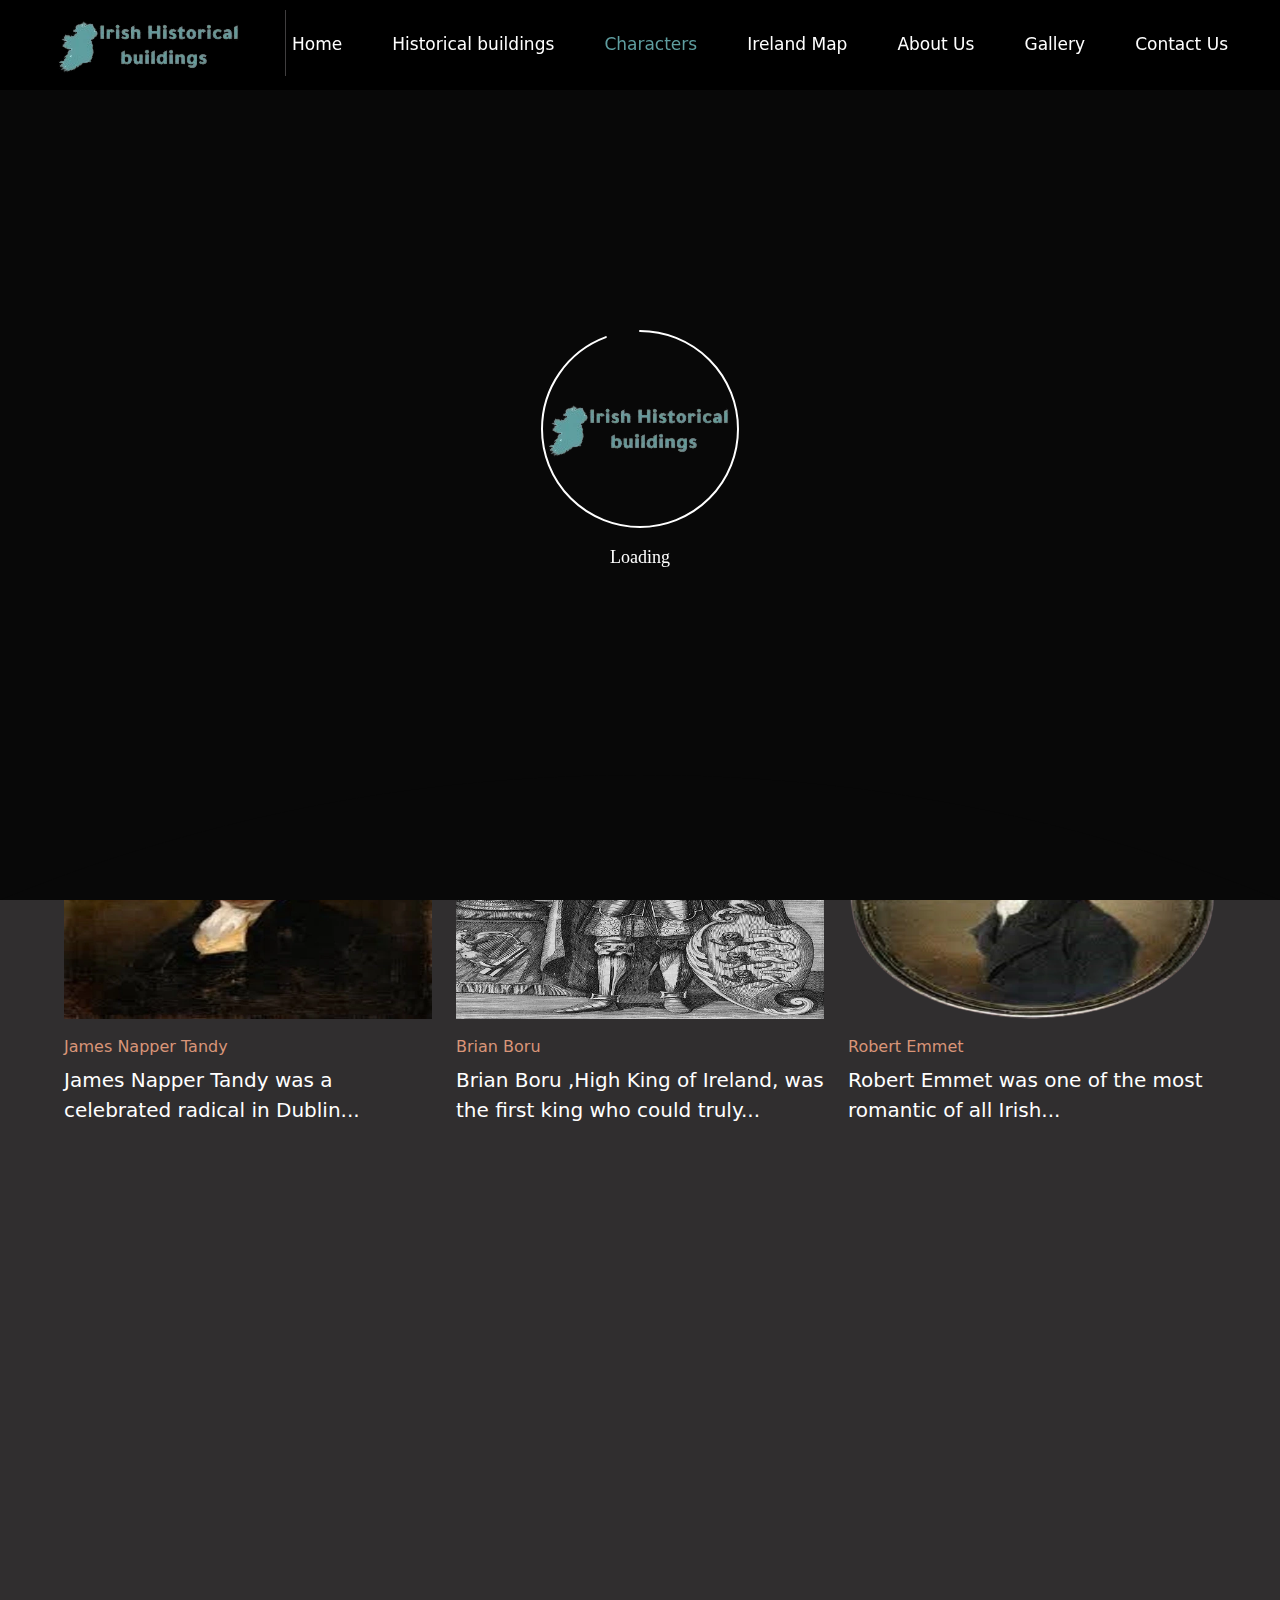
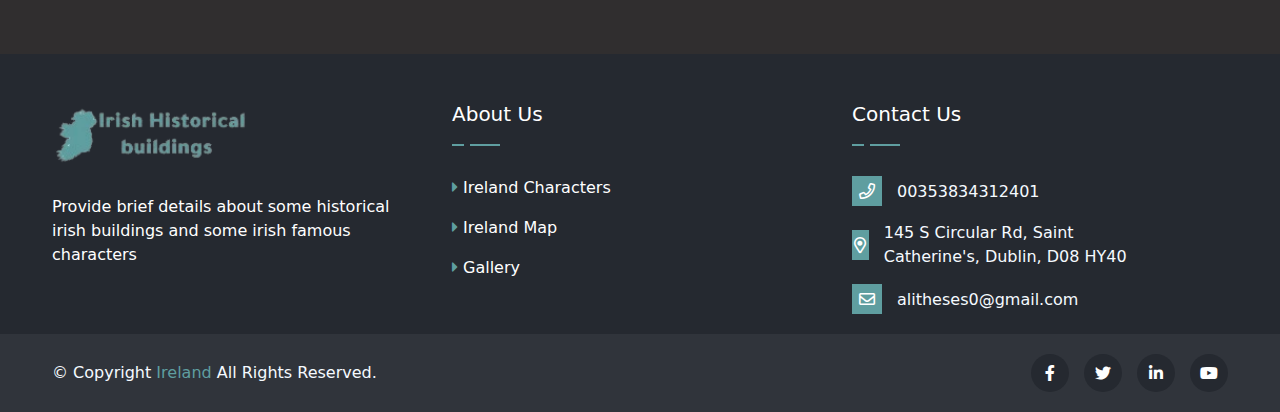
==== all-characters.html @ 76520054 "upload project files" ====
<!DOCTYPE html>
<html lang="en" dir="ltr">
  <head>
    <!-- Required Meta -->
    <meta charset="utf-8" />
    <meta http-equiv="X-UA-Compatible" content="IE=edge" />
    <meta
      name="viewport"
      content="width=device-width, initial-scale=1, shrink-to-fit=no"
    />
    <meta name="theme-color" content="#feed01" />
    <meta name="author" content="Themezinho" />
    <meta name="description" content="Ireland historical museum website" />
    <meta
      name="keywords"
      content="museum, historical, hospital, church, college"
    />
    <!-- Icons -->
    <link
      rel="icon"
      type="image/x-icon"
      href="assets/images/logo&icons/logo_updated.webp"
    />
    <title>Ireland Historical WebSite</title>
    <!-- Plugins Styles -->
    <link
      rel="stylesheet"
      href="assets/plugins/preLoading/css/preloading.css"
    />
    <link rel="stylesheet" href="assets/css/fontawesome/fontawesome.min.css" />
    <link rel="stylesheet" href="assets/css/egypt-icons/style.css" />
    <link
      rel="stylesheet"
      href="assets/plugins/bootstrap/css/bootstrap.min.css"
    />
    <!-- Page Styles -->
    <link
      rel="stylesheet"
      href="assets/plugins/jquery.prettyPhoto/css/jquery.prettyPhoto.css"
    />
    <link rel="stylesheet" href="assets/css/character.css" />
    <!-- Custom Styles -->
    <link rel="stylesheet" href="assets/css/style.css" />
  </head>
  <body>
    <!-- Pre-loading -->
    <div class="preloader" id="preloader">
      <svg viewBox="0 0 1920 1080" preserveAspectRatio="none" version="1.1">
        <path
          d="M0,0 C305.333333,0 625.333333,0 960,0 C1294.66667,0 1614.66667,0 1920,0 L1920,1080 C1614.66667,1080 1294.66667,1080 960,1080 C625.333333,1080 305.333333,1080 0,1080 L0,0 Z"
        ></path>
      </svg>
      <div class="inner">
        <canvas
          class="progress-bar"
          id="progress-bar"
          width="200"
          height="200"
        ></canvas>
        <figure>
          <img src="assets/images/logo&icons/logo_updated.webp" alt="Image" />
        </figure>
        <small>Loading</small>
      </div>
      <!-- end inner -->
      <!-- end preloder -->
      <div class="page-transition">
        <svg viewBox="0 0 1920 1080" preserveAspectRatio="none" version="1.1">
          <path
            d="M0,0 C305.333333,0 625.333333,0 960,0 C1294.66667,0 1614.66667,0 1920,0 L1920,1080 C1614.66667,980 1294.66667,930 960,930 C625.333333,930 305.333333,980 0,1080 L0,0 Z"
          ></path>
        </svg>
      </div>
    </div>

    <div class="app">
      <!-- Header -->
      <header class="site-header site-header__header-one" id="fixedHeader">
        <nav
          class="navbar navbar-expand-lg navbar-light header-navigation stricky"
        >
          <div class="container clearfix">
            <div class="logo-box">
              <a class="navbar-brand" href="index.html">
                <img
                  src="assets/images/logo&icons/logo_updated.webp"
                  class="main-logo"
                  alt="Awesome Image"
                />
              </a>
              <button class="menu-toggler" data-target=".main-navigation">
                <a
                  href="#"
                  class="site-header__sidemenu-nav side-menu__toggler"
                >
                  <span class="site-header__sidemenu-nav-line"></span>
                  <span class="site-header__sidemenu-nav-line"></span>
                  <span class="site-header__sidemenu-nav-line"></span>
                </a>
              </button>
            </div>
            <div class="main-navigation">
              <ul class="navigation-box @@extra_class">
                <li>
                  <a href="index.html">Home</a>
                </li>
                <li>
                  <a href="building-1.html">Historical buildings</a>
                  <ul class="submenu shadow">
                    <li>
                      <a href="building-1.html">Royal Hospital Kilmainham</a>
                    </li>
                    <li>
                      <a href="building-2.html">St. Audoen's Church</a>
                    </li>
                    <li>
                      <a href="building-3.html">Trinity College Dublin</a>
                    </li>
                  </ul>
                </li>
                <li class="current">
                  <a href="all-characters.html">Characters</a>
                  <ul class="submenu shadow">
                    <li>
                      <a href="character-1.html">Robert Emmet</a>
                    </li>
                    <li>
                      <a href="character-2.html">William Molyneux FRS</a>
                    </li>
                    <li>
                      <a href="character-3.html">Oscar Wilde</a>
                    </li>
                    <li>
                      <a href="character-4.html">Roland FitzEustace</a>
                    </li>
                    <li>
                      <a href="character-5.html">Isabel Marion Weir Johnston</a>
                    </li>
                    <li>
                      <a href="character-6.html">James Napper Tandy</a>
                    </li>
                    <li>
                      <a href="character-7.html">Brian Boru</a>
                    </li>
                  </ul>
                </li>
                <li>
                  <a href="ireland-map.html">Ireland Map</a>
                </li>
                <li>
                  <a href="index.html#aboutUs">About Us</a>
                </li>
                <li>
                  <a href="gallery.html">Gallery</a>
                </li>
                <li>
                  <a href="index.html#contactUs">Contact Us</a>
                </li>
              </ul>
            </div>
          </div>
        </nav>
      </header>

      <div class="flex-grow-1 building">
        <!-- Banner -->
        <section class="exhibhition-one">
          <div class="container">
            <div class="block-title text-center">
              <p class="block-title__tag-line">Characters</p>
              <h2 class="block-title__title">Ireland Characters</h2>
            </div>
            <div class="row mx-0">
              <div class="col-lg-4">
                <div
                  class="exhibhition-one__single wow fadeInUp"
                  data-wow-duration="1500ms"
                >
                  <div class="exhibhition-one__image">
                    <div class="exhibhition-one__image-inner">
                      <span class="exhibhition-one__image-border-1"></span>
                      <span class="exhibhition-one__image-border-2"></span>
                      <span class="exhibhition-one__image-border-3"></span>
                      <span class="exhibhition-one__image-border-4"></span>
                      <img
                        src="assets/images/characters/character-1.webp"
                        alt="Awesome Image"
                      />
                      <a
                        href="assets/images/characters/character-1.webp"
                        data-rel="prettyPhoto"
                        class="exhibhition-one__image-link prettyPhoto lightzoom zoom"
                        ><i class="egypt-icon-arrow-1"></i
                      ></a>
                    </div>
                  </div>
                  <div class="exhibhition-one__content">
                    <a href="character-3.html" class="exhibhition-one__category"
                      >Oscar Wilde</a
                    >
                    <h3 class="exhibhition-one__title">
                      <a href="character-3.html"
                        >Oscar Fingal O'Flahertie Wills Wilde was an Irish poet
                        and playwright...</a
                      >
                    </h3>
                  </div>
                </div>
              </div>
              <div class="col-lg-4">
                <div
                  class="exhibhition-one__single wow fadeInUp"
                  data-wow-duration="1500ms"
                >
                  <div class="exhibhition-one__image">
                    <div class="exhibhition-one__image-inner">
                      <span class="exhibhition-one__image-border-1"></span>
                      <span class="exhibhition-one__image-border-2"></span>
                      <span class="exhibhition-one__image-border-3"></span>
                      <span class="exhibhition-one__image-border-4"></span>
                      <img
                        src="assets/images/characters/character-6.webp"
                        alt="Awesome Image"
                      />
                      <a
                        href="assets/images/characters/character-6.webp"
                        data-rel="prettyPhoto"
                        class="exhibhition-one__image-link prettyPhoto lightzoom zoom"
                        ><i class="egypt-icon-arrow-1"></i
                      ></a>
                    </div>
                  </div>
                  <div class="exhibhition-one__content">
                    <a href="character-4.html" class="exhibhition-one__category"
                      >Roland FitzEustace</a
                    >
                    <h3 class="exhibhition-one__title">
                      <a href="character-4.html"
                        >Roland FitzEustace, 1st and last Baron Portlester, was
                        an Irish peer...</a
                      >
                    </h3>
                  </div>
                </div>
              </div>
              <div class="col-lg-4">
                <div
                  class="exhibhition-one__single wow fadeInUp"
                  data-wow-duration="1500ms"
                >
                  <div class="exhibhition-one__image">
                    <div class="exhibhition-one__image-inner">
                      <span class="exhibhition-one__image-border-1"></span>
                      <span class="exhibhition-one__image-border-2"></span>
                      <span class="exhibhition-one__image-border-3"></span>
                      <span class="exhibhition-one__image-border-4"></span>
                      <img
                        src="assets/images/characters/character-7.webp"
                        alt="Awesome Image"
                      />
                      <a
                        href="assets/images/characters/character-7.webp"
                        data-rel="prettyPhoto"
                        class="exhibhition-one__image-link prettyPhoto lightzoom zoom"
                        ><i class="egypt-icon-arrow-1"></i
                      ></a>
                    </div>
                  </div>
                  <div class="exhibhition-one__content">
                    <a href="character-5.html" class="exhibhition-one__category"
                      >Isabel Marion Weir Johnston</a
                    >
                    <h3 class="exhibhition-one__title">
                      <a href="character-5.html"
                        >Isabel Marion Weir Johnston was born 25 November 1883
                        in...</a
                      >
                    </h3>
                  </div>
                </div>
              </div>
              <div class="col-lg-4">
                <div
                  class="exhibhition-one__single wow fadeInUp"
                  data-wow-duration="1500ms"
                >
                  <div class="exhibhition-one__image">
                    <div class="exhibhition-one__image-inner">
                      <span class="exhibhition-one__image-border-1"></span>
                      <span class="exhibhition-one__image-border-2"></span>
                      <span class="exhibhition-one__image-border-3"></span>
                      <span class="exhibhition-one__image-border-4"></span>
                      <img
                        src="assets/images/characters/character-2.webp"
                        alt="Awesome Image"
                      />
                      <a
                        href="assets/images/characters/character-2.webp"
                        data-rel="prettyPhoto"
                        class="exhibhition-one__image-link prettyPhoto lightzoom zoom"
                        ><i class="egypt-icon-arrow-1"></i
                      ></a>
                    </div>
                  </div>
                  <div class="exhibhition-one__content">
                    <a href="character-6.html" class="exhibhition-one__category"
                      >James Napper Tandy</a
                    >
                    <h3 class="exhibhition-one__title">
                      <a href="character-6.html"
                        >James Napper Tandy was a celebrated radical in
                        Dublin...</a
                      >
                    </h3>
                  </div>
                </div>
              </div>
              <div class="col-lg-4">
                <div
                  class="exhibhition-one__single wow fadeInUp"
                  data-wow-duration="1500ms"
                >
                  <div class="exhibhition-one__image">
                    <div class="exhibhition-one__image-inner">
                      <span class="exhibhition-one__image-border-1"></span>
                      <span class="exhibhition-one__image-border-2"></span>
                      <span class="exhibhition-one__image-border-3"></span>
                      <span class="exhibhition-one__image-border-4"></span>
                      <img
                        src="assets/images/characters/character-3.webp"
                        alt="Awesome Image"
                      />
                      <a
                        href="assets/images/characters/character-3.webp"
                        data-rel="prettyPhoto"
                        class="exhibhition-one__image-link prettyPhoto lightzoom zoom"
                        ><i class="egypt-icon-arrow-1"></i
                      ></a>
                    </div>
                  </div>
                  <div class="exhibhition-one__content">
                    <a href="character-7.html" class="exhibhition-one__category"
                      >Brian Boru</a
                    >
                    <h3 class="exhibhition-one__title">
                      <a href="character-7.html"
                        >Brian Boru ,High King of Ireland, was the first king who
                        could truly...</a
                      >
                    </h3>
                  </div>
                </div>
              </div>
              <div class="col-lg-4">
                <div
                  class="exhibhition-one__single wow fadeInUp"
                  data-wow-duration="1500ms"
                >
                  <div class="exhibhition-one__image">
                    <div class="exhibhition-one__image-inner">
                      <span class="exhibhition-one__image-border-1"></span>
                      <span class="exhibhition-one__image-border-2"></span>
                      <span class="exhibhition-one__image-border-3"></span>
                      <span class="exhibhition-one__image-border-4"></span>
                      <img
                        src="assets/images/characters/character-4.webp"
                        alt="Awesome Image"
                      />
                      <a
                        href="assets/images/characters/character-4.webp"
                        data-rel="prettyPhoto"
                        class="exhibhition-one__image-link prettyPhoto lightzoom zoom"
                        ><i class="egypt-icon-arrow-1"></i
                      ></a>
                    </div>
                  </div>
                  <div class="exhibhition-one__content">
                    <a href="character-1.html" class="exhibhition-one__category"
                      >Robert Emmet</a
                    >
                    <h3 class="exhibhition-one__title">
                      <a href="character-1.html"
                        >Robert Emmet was one of the most romantic of all
                        Irish...</a
                      >
                    </h3>
                  </div>
                </div>
              </div>
              <div class="col-lg-4">
                <div
                  class="exhibhition-one__single wow fadeInUp"
                  data-wow-duration="1500ms"
                >
                  <div class="exhibhition-one__image">
                    <div class="exhibhition-one__image-inner">
                      <span class="exhibhition-one__image-border-1"></span>
                      <span class="exhibhition-one__image-border-2"></span>
                      <span class="exhibhition-one__image-border-3"></span>
                      <span class="exhibhition-one__image-border-4"></span>
                      <img
                        src="assets/images/characters/character-5.webp"
                        alt="Awesome Image"
                      />
                      <a
                        href="assets/images/characters/character-5.webp"
                        data-rel="prettyPhoto"
                        class="exhibhition-one__image-link prettyPhoto lightzoom zoom"
                        ><i class="egypt-icon-arrow-1"></i
                      ></a>
                    </div>
                  </div>
                  <div class="exhibhition-one__content">
                    <a href="character-2.html" class="exhibhition-one__category"
                      >William Molyneux FRS</a
                    >
                    <h3 class="exhibhition-one__title">
                      <a href="character-2.html"
                        >William Molyneux, astronomer and natural philosopher, was
                        born...</a
                      >
                    </h3>
                  </div>
                </div>
              </div>
            </div>
          </div>
        </section>
      </div>

      <!-- Footer -->
      <footer class="footer-area pt-5">
        <div class="footer-widget">
          <div class="container">
            <div class="row footer-widget-wrapper pt-100 pb-70">
              <div class="col-md-6 col-lg-4">
                <div class="footer-widget-box about-us">
                  <a href="index.html" class="footer-logo">
                    <img
                      src="assets/images/logo&icons/logo_updated.webp"
                      alt=""
                    />
                  </a>
                  <p class="mb-3">
                    Provide brief details about some historical irish buildings
                    and some irish famous characters
                  </p>
                </div>
              </div>
              <div class="col-md-6 col-lg-4">
                <div class="footer-widget-box list">
                  <h4 class="footer-widget-title">About Us</h4>
                  <ul class="footer-list">
                    <li>
                      <a href="all-characters.html"
                        ><i class="fas fa-caret-right"></i>Ireland Characters</a
                      >
                    </li>
                    <li>
                      <a href="ireland-map.html"
                        ><i class="fas fa-caret-right"></i>Ireland Map</a
                      >
                    </li>
                    <li>
                      <a href="gallery.html"
                        ><i class="fas fa-caret-right"></i>Gallery</a
                      >
                    </li>
                  </ul>
                </div>
              </div>
              <div class="col-md-6 col-lg-3">
                <div class="footer-widget-box list">
                  <h4 class="footer-widget-title">Contact Us</h4>
                  <div class="footer-newsletter">
                    <ul class="footer-contact">
                      <li>
                        <a href="tel:00353834312401"
                          ><i class="far fa-phone"></i>00353834312401</a
                        >
                      </li>
                      <li>
                        <i class="far fa-map-marker-alt"></i>145 S Circular Rd,
                        Saint Catherine's, Dublin, D08 HY40
                      </li>
                      <li>
                        <a href="email:lorem@lorem.com"
                          ><i class="far fa-envelope"></i
                          ><span class="__cf_email__"
                            >alitheses0@gmail.com</span
                          ></a
                        >
                      </li>
                    </ul>
                  </div>
                </div>
              </div>
            </div>
          </div>
        </div>
        <div class="copyright">
          <div class="container">
            <div class="row align-items-center">
              <div class="col-md-6 align-self-center">
                <p class="copyright-text">
                  &copy; Copyright <span id="date"></span>
                  <a href="index.html"> Ireland </a> All Rights Reserved.
                </p>
              </div>
              <div class="col-md-6 align-self-center">
                <ul class="footer-social mb-0">
                  <li>
                    <a
                      href="https://www.facebook.com/profile.php?id=100082822364823"
                      ><i class="fab fa-facebook-f"></i
                    ></a>
                  </li>
                  <li>
                    <a href="https://twitter.com/BuildingsIrish"
                      ><i class="fab fa-twitter"></i
                    ></a>
                  </li>
                  <li>
                    <a
                      href="https://www.linkedin.com/in/irish-historical-buildings-a43b0a243/"
                      ><i class="fab fa-linkedin-in"></i
                    ></a>
                  </li>
                  <li>
                    <a href="#"><i class="fab fa-youtube"></i></a>
                  </li>
                </ul>
              </div>
            </div>
          </div>
        </div>
      </footer>
    </div>

    <!-- Plugins Scripts -->
    <script src="assets/plugins/preLoading/js/preloading.js"></script>
    <script src="assets/js/jquery.min.js"></script>
    <script src="assets/plugins/bootstrap/js/bootstrap.min.js"></script>
    <!-- Page Plugins -->
    <script src="assets/plugins/wow.min.js"></script>
    <script src="assets/plugins/jquery.prettyPhoto/js/jquery.prettyPhoto.js"></script>
    <!-- Custom Scripts -->
    <script src="assets/js/script.js"></script>
    <script src="assets/js/character.js"></script>
  </body>
</html>
---- assets/plugins/preLoading/css/preloading.css ----
/* PRELOADER */
.preloader {
  width: 100vw;
  height: 100%;
  display: flex;
  flex-wrap: wrap;
  align-items: center;
  justify-content: center;
  position: fixed;
  left: 0;
  top: 0;
  z-index: 99;
  transition: all cubic-bezier(0.785, 0.135, 0.15, 0.86) 1s;
  overflow: hidden;
}
.preloader .inner {
  display: inline-block;
  position: relative;
  z-index: 1;
  animation-name: preloader-inner;
  animation-duration: 0.8s;
  transition: all ease 0.8s;
}
.preloader .inner figure {
  width: 200px;
  height: 200px;
  display: flex;
  flex-wrap: wrap;
  align-items: center;
  justify-content: center;
  position: absolute;
  left: 0;
  top: 0;
  margin-bottom: 0;
}
.preloader .inner figure img {
  height: 60px;
}
.preloader .inner small {
  width: 100%;
  display: block;
  color: #fff;
  font-family: "Cinzel", serif;
  font-size: 18px;
  text-align: center;
  margin-top: 15px;
}
.preloader .inner .progress-bar {
  background: none;
}
.preloader svg {
  width: 100%;
  height: 100%;
  position: absolute;
  left: 0;
  top: 0;
  fill: #080808;
}
.preloader svg path {
  animation-name: preloader-svg;
  -webkit-animation-timing-function: cubic-bezier(0.785, 0.135, 0.15, 0.86);
  -moz-animation-timing-function: cubic-bezier(0.785, 0.135, 0.15, 0.86);
  -o-animation-timing-function: cubic-bezier(0.785, 0.135, 0.15, 0.86);
  -ms-animation-timing-function: cubic-bezier(0.785, 0.135, 0.15, 0.86);
  animation-timing-function: cubic-bezier(0.785, 0.135, 0.15, 0.86);
  animation-duration: 0.7s;
  animation-play-state: paused;
  animation-fill-mode: forwards;
}
/* PAGE LOADED */
.page-loaded .preloader {
  top: 100%;
}
.page-loaded .preloader .inner {
  transform: translateY(50px);
  opacity: 0;
}
.page-loaded .preloader svg path {
  animation-play-state: running;
}
.page-loaded .navbar {
  transform: translateY(0);
}
.page-loaded .slider {
  transform: scale(1);
  opacity: 1;
}
.page-loaded .page-header {
  transform: scale(1);
  opacity: 1;
}
---- assets/css/egypt-icons/style.css ----
@font-face {
  font-family: 'egypt-icon';
  src:  url('fonts/egypt-icon.eot');
  src:  url('fonts/egypt-icon.eot') format('embedded-opentype'),
    url('fonts/egypt-icon.ttf') format('truetype'),
    url('fonts/egypt-icon.woff') format('woff'),
    url('fonts/egypt-icon.svg') format('svg');
  font-weight: normal;
  font-style: normal;
  font-display: block;
}

[class^="egypt-icon-"], [class*=" egypt-icon-"] {
  /* use !important to prevent issues with browser extensions that change fonts */
  font-family: 'egypt-icon' !important;
  speak: none;
  font-style: normal;
  font-weight: normal;
  font-variant: normal;
  text-transform: none;
  line-height: 1;

  /* Better Font Rendering =========== */
  -webkit-font-smoothing: antialiased;
  -moz-osx-font-smoothing: grayscale;
}

.egypt-icon-play-button:before {
  content: "\e9b5";
}
.egypt-icon-remove:before {
  content: "\e9b4";
}
.egypt-icon-clock1:before {
  content: "\e9b2";
}
.egypt-icon-email:before {
  content: "\e9b1";
}
.egypt-icon-clock:before {
  content: "\e900";
}
.egypt-icon-maps-and-location:before {
  content: "\e901";
}
.egypt-icon-logo:before {
  content: "\e902";
}
.egypt-icon-twitter:before {
  content: "\e903";
}
.egypt-icon-instagram:before {
  content: "\e904";
}
.egypt-icon-play:before {
  content: "\e905";
}
.egypt-icon-search:before {
  content: "\e906";
}
.egypt-icon-cultures:before {
  content: "\e907";
}
.egypt-icon-supermarket:before {
  content: "\e908";
}
.egypt-icon-left-angle:before {
  content: "\e909";
}
.egypt-icon-right-angle:before {
  content: "\e9b3";
}
.egypt-icon-arrow-1:before {
  content: "\e90a";
}
.egypt-icon-tick:before {
  content: "\e90b";
}
.egypt-icon-pause:before {
  content: "\e90c";
}
.egypt-icon-ui:before {
  content: "\e90d";
}
.egypt-icon-art-museum:before {
  content: "\e90e";
}
.egypt-icon-smile:before {
  content: "\e90f";
}
.egypt-icon-medal:before {
  content: "\e910";
}
.egypt-icon-jar:before {
  content: "\e911";
}
.egypt-icon-quote:before {
  content: "\e912";
}
.egypt-icon-add:before {
  content: "\e913";
}
.egypt-icon-right-arrow:before {
  content: "\e914";
}
.egypt-icon-right-arrow1:before {
  content: "\e915";
}
.egypt-icon-arrow-2:before {
  content: "\e916";
}
.egypt-icon-time:before {
  content: "\e917";
}
.egypt-icon-global:before {
  content: "\e918";
}
.egypt-icon-search-1:before {
  content: "\e919";
}
.egypt-icon-place:before {
  content: "\e91a";
}
.egypt-icon-ticket:before {
  content: "\e91b";
}
.egypt-icon-mayan .path1:before {
  content: "\e91c";
  color: rgb(231, 209, 196);
}
.egypt-icon-mayan .path2:before {
  content: "\e91d";
  margin-left: -1em;
  color: rgb(252, 140, 41);
}
.egypt-icon-mayan .path3:before {
  content: "\e91e";
  margin-left: -1em;
  color: rgb(76, 36, 29);
}
.egypt-icon-mayan .path4:before {
  content: "\e91f";
  margin-left: -1em;
  color: rgb(252, 140, 41);
}
.egypt-icon-mayan .path5:before {
  content: "\e920";
  margin-left: -1em;
  color: rgb(76, 36, 29);
}
.egypt-icon-mayan .path6:before {
  content: "\e921";
  margin-left: -1em;
  color: rgb(255, 206, 86);
}
.egypt-icon-mayan .path7:before {
  content: "\e922";
  margin-left: -1em;
  color: rgb(76, 36, 29);
}
.egypt-icon-mayan .path8:before {
  content: "\e923";
  margin-left: -1em;
  color: rgb(252, 140, 41);
}
.egypt-icon-mayan .path9:before {
  content: "\e924";
  margin-left: -1em;
  color: rgb(76, 36, 29);
}
.egypt-icon-mayan .path10:before {
  content: "\e925";
  margin-left: -1em;
  color: rgb(76, 36, 29);
}
.egypt-icon-mayan .path11:before {
  content: "\e926";
  margin-left: -1em;
  color: rgb(76, 36, 29);
}
.egypt-icon-mayan .path12:before {
  content: "\e927";
  margin-left: -1em;
  color: rgb(252, 140, 41);
}
.egypt-icon-mayan .path13:before {
  content: "\e928";
  margin-left: -1em;
  color: rgb(76, 36, 29);
}
.egypt-icon-mayan .path14:before {
  content: "\e929";
  margin-left: -1em;
  color: rgb(252, 140, 41);
}
.egypt-icon-mayan .path15:before {
  content: "\e92a";
  margin-left: -1em;
  color: rgb(76, 36, 29);
}
.egypt-icon-mayan .path16:before {
  content: "\e92b";
  margin-left: -1em;
  color: rgb(252, 140, 41);
}
.egypt-icon-mayan .path17:before {
  content: "\e92c";
  margin-left: -1em;
  color: rgb(76, 36, 29);
}
.egypt-icon-mayan .path18:before {
  content: "\e92d";
  margin-left: -1em;
  color: rgb(76, 36, 29);
}
.egypt-icon-mayan .path19:before {
  content: "\e92e";
  margin-left: -1em;
  color: rgb(76, 36, 29);
}
.egypt-icon-mayan .path20:before {
  content: "\e92f";
  margin-left: -1em;
  color: rgb(76, 36, 29);
}
.egypt-icon-mayan .path21:before {
  content: "\e930";
  margin-left: -1em;
  color: rgb(76, 36, 29);
}
.egypt-icon-mayan .path22:before {
  content: "\e931";
  margin-left: -1em;
  color: rgb(252, 140, 41);
}
.egypt-icon-mayan .path23:before {
  content: "\e932";
  margin-left: -1em;
  color: rgb(76, 36, 29);
}
.egypt-icon-god .path1:before {
  content: "\e933";
  color: rgb(231, 209, 196);
}
.egypt-icon-god .path2:before {
  content: "\e934";
  margin-left: -1em;
  color: rgb(193, 219, 220);
}
.egypt-icon-god .path3:before {
  content: "\e935";
  margin-left: -1em;
  color: rgb(76, 36, 29);
}
.egypt-icon-god .path4:before {
  content: "\e936";
  margin-left: -1em;
  color: rgb(193, 219, 220);
}
.egypt-icon-god .path5:before {
  content: "\e937";
  margin-left: -1em;
  color: rgb(76, 36, 29);
}
.egypt-icon-god .path6:before {
  content: "\e938";
  margin-left: -1em;
  color: rgb(255, 206, 86);
}
.egypt-icon-god .path7:before {
  content: "\e939";
  margin-left: -1em;
  color: rgb(76, 36, 29);
}
.egypt-icon-god .path8:before {
  content: "\e93a";
  margin-left: -1em;
  color: rgb(255, 255, 255);
}
.egypt-icon-god .path9:before {
  content: "\e93b";
  margin-left: -1em;
  color: rgb(76, 36, 29);
}
.egypt-icon-god .path10:before {
  content: "\e93c";
  margin-left: -1em;
  color: rgb(255, 232, 220);
}
.egypt-icon-god .path11:before {
  content: "\e93d";
  margin-left: -1em;
  color: rgb(76, 36, 29);
}
.egypt-icon-god .path12:before {
  content: "\e93e";
  margin-left: -1em;
  color: rgb(76, 36, 29);
}
.egypt-icon-god .path13:before {
  content: "\e93f";
  margin-left: -1em;
  color: rgb(76, 36, 29);
}
.egypt-icon-god .path14:before {
  content: "\e940";
  margin-left: -1em;
  color: rgb(157, 193, 228);
}
.egypt-icon-god .path15:before {
  content: "\e941";
  margin-left: -1em;
  color: rgb(76, 36, 29);
}
.egypt-icon-god .path16:before {
  content: "\e942";
  margin-left: -1em;
  color: rgb(255, 255, 255);
}
.egypt-icon-god .path17:before {
  content: "\e943";
  margin-left: -1em;
  color: rgb(76, 36, 29);
}
.egypt-icon-god .path18:before {
  content: "\e944";
  margin-left: -1em;
  color: rgb(255, 255, 255);
}
.egypt-icon-god .path19:before {
  content: "\e945";
  margin-left: -1em;
  color: rgb(76, 36, 29);
}
.egypt-icon-god .path20:before {
  content: "\e946";
  margin-left: -1em;
  color: rgb(76, 36, 29);
}
.egypt-icon-god .path21:before {
  content: "\e947";
  margin-left: -1em;
  color: rgb(76, 36, 29);
}
.egypt-icon-god .path22:before {
  content: "\e948";
  margin-left: -1em;
  color: rgb(76, 36, 29);
}
.egypt-icon-god .path23:before {
  content: "\e949";
  margin-left: -1em;
  color: rgb(76, 36, 29);
}
.egypt-icon-god .path24:before {
  content: "\e94a";
  margin-left: -1em;
  color: rgb(76, 36, 29);
}
.egypt-icon-god .path25:before {
  content: "\e94b";
  margin-left: -1em;
  color: rgb(76, 36, 29);
}
.egypt-icon-god .path26:before {
  content: "\e94c";
  margin-left: -1em;
  color: rgb(76, 36, 29);
}
.egypt-icon-pyramid .path1:before {
  content: "\e94d";
  color: rgb(231, 209, 196);
}
.egypt-icon-pyramid .path2:before {
  content: "\e94e";
  margin-left: -1em;
  color: rgb(255, 206, 86);
}
.egypt-icon-pyramid .path3:before {
  content: "\e94f";
  margin-left: -1em;
  color: rgb(76, 36, 29);
}
.egypt-icon-pyramid .path4:before {
  content: "\e950";
  margin-left: -1em;
  color: rgb(255, 206, 86);
}
.egypt-icon-pyramid .path5:before {
  content: "\e951";
  margin-left: -1em;
  color: rgb(76, 36, 29);
}
.egypt-icon-pyramid .path6:before {
  content: "\e952";
  margin-left: -1em;
  color: rgb(252, 140, 41);
}
.egypt-icon-pyramid .path7:before {
  content: "\e953";
  margin-left: -1em;
  color: rgb(76, 36, 29);
}
.egypt-icon-pyramid .path8:before {
  content: "\e954";
  margin-left: -1em;
  color: rgb(252, 140, 41);
}
.egypt-icon-pyramid .path9:before {
  content: "\e955";
  margin-left: -1em;
  color: rgb(76, 36, 29);
}
.egypt-icon-pyramid .path10:before {
  content: "\e956";
  margin-left: -1em;
  color: rgb(76, 36, 29);
}
.egypt-icon-pyramid .path11:before {
  content: "\e957";
  margin-left: -1em;
  color: rgb(76, 36, 29);
}
.egypt-icon-pyramid .path12:before {
  content: "\e958";
  margin-left: -1em;
  color: rgb(76, 36, 29);
}
.egypt-icon-pyramid .path13:before {
  content: "\e959";
  margin-left: -1em;
  color: rgb(76, 36, 29);
}
.egypt-icon-pyramid .path14:before {
  content: "\e95a";
  margin-left: -1em;
  color: rgb(76, 36, 29);
}
.egypt-icon-pyramid .path15:before {
  content: "\e95b";
  margin-left: -1em;
  color: rgb(76, 36, 29);
}
.egypt-icon-pyramid .path16:before {
  content: "\e95c";
  margin-left: -1em;
  color: rgb(255, 206, 86);
}
.egypt-icon-pyramid .path17:before {
  content: "\e95d";
  margin-left: -1em;
  color: rgb(76, 36, 29);
}
.egypt-icon-pyramid .path18:before {
  content: "\e95e";
  margin-left: -1em;
  color: rgb(76, 36, 29);
}
.egypt-icon-pyramid .path19:before {
  content: "\e95f";
  margin-left: -1em;
  color: rgb(76, 36, 29);
}
.egypt-icon-pyramid .path20:before {
  content: "\e960";
  margin-left: -1em;
  color: rgb(76, 36, 29);
}
.egypt-icon-pyramid .path21:before {
  content: "\e961";
  margin-left: -1em;
  color: rgb(76, 36, 29);
}
.egypt-icon-pyramid .path22:before {
  content: "\e962";
  margin-left: -1em;
  color: rgb(76, 36, 29);
}
.egypt-icon-pyramid .path23:before {
  content: "\e963";
  margin-left: -1em;
  color: rgb(76, 36, 29);
}
.egypt-icon-pyramid .path24:before {
  content: "\e964";
  margin-left: -1em;
  color: rgb(76, 36, 29);
}
.egypt-icon-pyramid .path25:before {
  content: "\e965";
  margin-left: -1em;
  color: rgb(76, 36, 29);
}
.egypt-icon-eye .path1:before {
  content: "\e966";
  color: rgb(231, 209, 196);
}
.egypt-icon-eye .path2:before {
  content: "\e967";
  margin-left: -1em;
  color: rgb(255, 206, 86);
}
.egypt-icon-eye .path3:before {
  content: "\e968";
  margin-left: -1em;
  color: rgb(76, 36, 29);
}
.egypt-icon-eye .path4:before {
  content: "\e969";
  margin-left: -1em;
  color: rgb(76, 36, 29);
}
.egypt-icon-eye .path5:before {
  content: "\e96a";
  margin-left: -1em;
  color: rgb(255, 255, 255);
}
.egypt-icon-eye .path6:before {
  content: "\e96b";
  margin-left: -1em;
  color: rgb(76, 36, 29);
}
.egypt-icon-eye .path7:before {
  content: "\e96c";
  margin-left: -1em;
  color: rgb(107, 79, 91);
}
.egypt-icon-eye .path8:before {
  content: "\e96d";
  margin-left: -1em;
  color: rgb(76, 36, 29);
}
.egypt-icon-eye .path9:before {
  content: "\e96e";
  margin-left: -1em;
  color: rgb(255, 255, 255);
}
.egypt-icon-eye .path10:before {
  content: "\e96f";
  margin-left: -1em;
  color: rgb(76, 36, 29);
}
.egypt-icon-pegasus .path1:before {
  content: "\e970";
  color: rgb(231, 209, 196);
}
.egypt-icon-pegasus .path2:before {
  content: "\e971";
  margin-left: -1em;
  color: rgb(255, 255, 255);
}
.egypt-icon-pegasus .path3:before {
  content: "\e972";
  margin-left: -1em;
  color: rgb(76, 36, 29);
}
.egypt-icon-pegasus .path4:before {
  content: "\e973";
  margin-left: -1em;
  color: rgb(255, 255, 255);
}
.egypt-icon-pegasus .path5:before {
  content: "\e974";
  margin-left: -1em;
  color: rgb(76, 36, 29);
}
.egypt-icon-pegasus .path6:before {
  content: "\e975";
  margin-left: -1em;
  color: rgb(255, 255, 255);
}
.egypt-icon-pegasus .path7:before {
  content: "\e976";
  margin-left: -1em;
  color: rgb(76, 36, 29);
}
.egypt-icon-pegasus .path8:before {
  content: "\e977";
  margin-left: -1em;
  color: rgb(157, 193, 228);
}
.egypt-icon-pegasus .path9:before {
  content: "\e978";
  margin-left: -1em;
  color: rgb(76, 36, 29);
}
.egypt-icon-pegasus .path10:before {
  content: "\e979";
  margin-left: -1em;
  color: rgb(76, 36, 29);
}
.egypt-icon-pegasus .path11:before {
  content: "\e97a";
  margin-left: -1em;
  color: rgb(76, 36, 29);
}
.egypt-icon-pegasus .path12:before {
  content: "\e97b";
  margin-left: -1em;
  color: rgb(76, 36, 29);
}
.egypt-icon-pegasus .path13:before {
  content: "\e97c";
  margin-left: -1em;
  color: rgb(76, 36, 29);
}
.egypt-icon-war .path1:before {
  content: "\e97d";
  color: rgb(231, 209, 196);
}
.egypt-icon-war .path2:before {
  content: "\e97e";
  margin-left: -1em;
  color: rgb(255, 206, 86);
}
.egypt-icon-war .path3:before {
  content: "\e97f";
  margin-left: -1em;
  color: rgb(76, 36, 29);
}
.egypt-icon-war .path4:before {
  content: "\e980";
  margin-left: -1em;
  color: rgb(191, 126, 104);
}
.egypt-icon-war .path5:before {
  content: "\e981";
  margin-left: -1em;
  color: rgb(76, 36, 29);
}
.egypt-icon-war .path6:before {
  content: "\e982";
  margin-left: -1em;
  color: rgb(191, 126, 104);
}
.egypt-icon-war .path7:before {
  content: "\e983";
  margin-left: -1em;
  color: rgb(76, 36, 29);
}
.egypt-icon-war .path8:before {
  content: "\e984";
  margin-left: -1em;
  color: rgb(252, 140, 41);
}
.egypt-icon-war .path9:before {
  content: "\e985";
  margin-left: -1em;
  color: rgb(76, 36, 29);
}
.egypt-icon-war .path10:before {
  content: "\e986";
  margin-left: -1em;
  color: rgb(191, 126, 104);
}
.egypt-icon-war .path11:before {
  content: "\e987";
  margin-left: -1em;
  color: rgb(76, 36, 29);
}
.egypt-icon-war .path12:before {
  content: "\e988";
  margin-left: -1em;
  color: rgb(191, 126, 104);
}
.egypt-icon-war .path13:before {
  content: "\e989";
  margin-left: -1em;
  color: rgb(76, 36, 29);
}
.egypt-icon-war .path14:before {
  content: "\e98a";
  margin-left: -1em;
  color: rgb(252, 140, 41);
}
.egypt-icon-war .path15:before {
  content: "\e98b";
  margin-left: -1em;
  color: rgb(76, 36, 29);
}
.egypt-icon-war .path16:before {
  content: "\e98c";
  margin-left: -1em;
  color: rgb(181, 161, 156);
}
.egypt-icon-war .path17:before {
  content: "\e98d";
  margin-left: -1em;
  color: rgb(76, 36, 29);
}
.egypt-icon-war .path18:before {
  content: "\e98e";
  margin-left: -1em;
  color: rgb(252, 140, 41);
}
.egypt-icon-war .path19:before {
  content: "\e98f";
  margin-left: -1em;
  color: rgb(76, 36, 29);
}
.egypt-icon-war .path20:before {
  content: "\e990";
  margin-left: -1em;
  color: rgb(255, 206, 86);
}
.egypt-icon-war .path21:before {
  content: "\e991";
  margin-left: -1em;
  color: rgb(76, 36, 29);
}
.egypt-icon-war .path22:before {
  content: "\e992";
  margin-left: -1em;
  color: rgb(237, 235, 220);
}
.egypt-icon-war .path23:before {
  content: "\e993";
  margin-left: -1em;
  color: rgb(76, 36, 29);
}
.egypt-icon-war .path24:before {
  content: "\e994";
  margin-left: -1em;
  color: rgb(252, 140, 41);
}
.egypt-icon-war .path25:before {
  content: "\e995";
  margin-left: -1em;
  color: rgb(76, 36, 29);
}
.egypt-icon-war .path26:before {
  content: "\e996";
  margin-left: -1em;
  color: rgb(255, 206, 86);
}
.egypt-icon-war .path27:before {
  content: "\e997";
  margin-left: -1em;
  color: rgb(76, 36, 29);
}
.egypt-icon-war .path28:before {
  content: "\e998";
  margin-left: -1em;
  color: rgb(255, 206, 86);
}
.egypt-icon-war .path29:before {
  content: "\e999";
  margin-left: -1em;
  color: rgb(76, 36, 29);
}
.egypt-icon-war .path30:before {
  content: "\e99a";
  margin-left: -1em;
  color: rgb(255, 206, 86);
}
.egypt-icon-war .path31:before {
  content: "\e99b";
  margin-left: -1em;
  color: rgb(76, 36, 29);
}
.egypt-icon-place-1:before {
  content: "\e99c";
}
.egypt-icon-focus:before {
  content: "\e99d";
}
.egypt-icon-membership:before {
  content: "\e99e";
}
.egypt-icon-check:before {
  content: "\e99f";
}
.egypt-icon-london:before {
  content: "\e9a0";
}
.egypt-icon-architecture-and-city:before {
  content: "\e9a1";
}
.egypt-icon-inbox:before {
  content: "\e9a2";
}
.egypt-icon-career:before {
  content: "\e9a3";
}
.egypt-icon-circular:before {
  content: "\e9a4";
}
.egypt-icon-share:before {
  content: "\e9a5";
}
.egypt-icon-pin .path1:before {
  content: "\e9a6";
  color: rgb(50, 77, 91);
}
.egypt-icon-pin .path2:before {
  content: "\e9a7";
  margin-left: -1em;
  color: rgb(226, 87, 76);
}
.egypt-icon-pin .path3:before {
  content: "\e9a8";
  margin-left: -1em;
  color: rgb(232, 121, 112);
}
.egypt-icon-pin .path4:before {
  content: "\e9a9";
  margin-left: -1em;
  color: rgb(203, 78, 68);
}
.egypt-icon-architecture-and-city-1:before {
  content: "\e9aa";
}
.egypt-icon-gps:before {
  content: "\e9ab";
}
.egypt-icon-woman:before {
  content: "\e9ac";
}
.egypt-icon-business-and-finance:before {
  content: "\e9ad";
}
.egypt-icon-download:before {
  content: "\e9ae";
}
.egypt-icon-menu:before {
  content: "\e9af";
}
.egypt-icon-gift:before {
  content: "\e9b0";
}
---- assets/css/character.css ----
.exhibhition-one {
  padding-top: 120px;
  padding-bottom: 90px;
  background-color: var(--alt-color);
  position: relative;
}
.exhibhition-one:before {
  content: "";
  width: 100%;
  height: 20px;
  background-image: url(../images/logo&icons/exhibition-decor-1-1.png);
  background-repeat: repeat-x;
  background-position: left top;
  position: absolute;
  top: 0;
  left: 0;
}
.exhibhition-one .block-title__title {
  color: #fff;
}
.exhibhition-one__single {
  margin-bottom: 30px;
}
.exhibhition-one__bottom {
  display: -webkit-box;
  display: -ms-flexbox;
  display: flex;
  -webkit-box-pack: justify;
  -ms-flex-pack: justify;
  justify-content: space-between;
  -webkit-box-align: center;
  -ms-flex-align: center;
  align-items: center;
}
@media (max-width: 425px) {
  .exhibhition-one__bottom {
    -webkit-box-orient: vertical;
    -webkit-box-direction: normal;
    -ms-flex-direction: column;
    flex-direction: column;
    -webkit-box-align: start;
    -ms-flex-align: start;
    align-items: flex-start;
    -webkit-box-pack: start;
    -ms-flex-pack: start;
    justify-content: flex-start;
  }
}
.exhibhition-one__bottom-left {
  display: -webkit-box;
  display: -ms-flexbox;
  display: flex;
  -webkit-box-orient: vertical;
  -webkit-box-direction: normal;
  -ms-flex-direction: column;
  flex-direction: column;
  position: relative;
}
@media (max-width: 425px) {
  .exhibhition-one__bottom-left {
    margin-bottom: 30px;
  }
}
.exhibhition-one__bottom-left:before {
  content: "";
  position: absolute;
  left: 100%;
  bottom: 10px;
  width: 44px;
  height: 32px;
  border-bottom: 1px solid #3f3e3f;
  border-right: 1px solid #3f3e3f;
}
.exhibhition-one__bottom-left:after {
  content: "";
  position: absolute;
  left: calc(100% - 67px);
  top: 2px;
  width: 110px;
  height: 1px;
  background-color: #3f3e3f;
}
.exhibhition-one__bottom-left span {
  display: -webkit-box;
  display: -ms-flexbox;
  display: flex;
  line-height: 1em;
  font-size: 14px;
  text-transform: uppercase;
  color: #fff;
  -webkit-box-align: center;
  -ms-flex-align: center;
  align-items: center;
}
.exhibhition-one__bottom-left span i {
  color: #646162;
  font-size: 21px;
  margin-left: 10px;
}
.exhibhition-one__bottom-left span:nth-child(2) {
  margin-top: 10px;
}
.exhibhition-one__bottom-left span:nth-child(2):before {
  content: "";
  width: 50px;
  height: 2px;
  background-color: var(--secondary);
  margin-right: 10px;
}
.exhibhition-one__btn {
  border-style: solid;
  border-width: 1px;
  border-color: #3f3e3f;
  border-radius: 4px;
  background-color: #393738;
  padding: 8px 27px;
}
.exhibhition-one__btn:hover {
  background-color: var(--secondary);
  border-color: var(--secondary);
}
.exhibhition-one__title {
  margin: 0;
  font-size: 20px;
  color: #fff;
  line-height: 30px;
  margin-bottom: 44px;
}
.exhibhition-one__title a {
  color: inherit;
  -webkit-transition: all 0.4s ease;
  transition: all 0.4s ease;
}
.exhibhition-one__title a:hover {
  color: var(--secondary);
}
.exhibhition-one__category {
  display: inline-block;
  margin: 0;
  color: var(--secondary);
  font-size: 16px;
  line-height: 1em;
  margin-top: 20px;
  margin-bottom: 10px;
}
.exhibhition-one__category:hover {
  color: var(--main-color);
}
.exhibhition-one__image {
  -webkit-transition: -webkit-box-shadow 0.4s ease;
  transition: -webkit-box-shadow 0.4s ease;
  transition: box-shadow 0.4s ease;
  transition: box-shadow 0.4s ease, -webkit-box-shadow 0.4s ease;
}
.exhibhition-one__image-inner {
  position: relative;
  overflow: hidden;
}
.exhibhition-one__image-inner > img {
  width: 100%;
  -webkit-transform: scale(1);
  transform: scale(1);
  -webkit-transition: -webkit-transform 0.4s ease;
  transition: -webkit-transform 0.4s ease;
  transition: transform 0.4s ease;
  transition: transform 0.4s ease, -webkit-transform 0.4s ease;
}
.exhibhition-one__image-link {
  position: absolute;
  top: 0;
  left: 0;
  right: 0;
  bottom: 0;
  background-color: rgba(0, 0, 0, 0.9);
  display: -webkit-box;
  display: -ms-flexbox;
  display: flex;
  -webkit-box-pack: center;
  -ms-flex-pack: center;
  justify-content: center;
  -webkit-box-align: center;
  -ms-flex-align: center;
  align-items: center;
  text-align: center;
  font-size: 44px;
  color: #fff;
  opacity: 0;
  -webkit-transform: perspective(100px) translateZ(40px);
  transform: perspective(100px) translateZ(40px);
  -webkit-transition: opacity 0.4s ease, -webkit-transform 0.4s ease;
  transition: opacity 0.4s ease, -webkit-transform 0.4s ease;
  transition: opacity 0.4s ease, transform 0.4s ease;
  transition: opacity 0.4s ease, transform 0.4s ease,
    -webkit-transform 0.4s ease;
}
.exhibhition-one__single:hover .exhibhition-one__image {
  -webkit-box-shadow: 5px 8.66px 40px 0px rgba(20, 20, 20, 0.75);
  box-shadow: 5px 8.66px 40px 0px rgba(20, 20, 20, 0.75);
}
.exhibhition-one__single:hover [class*="exhibhition-one__image-border-"] {
  -webkit-transform: perspective(40px) translateZ(0px);
  transform: perspective(40px) translateZ(0px);
  opacity: 1;
}
.exhibhition-one__single:hover .exhibhition-one__image-inner > img {
  -webkit-transform: scale(1.05);
  transform: scale(1.05);
}
.exhibhition-one__single:hover .exhibhition-one__image-link {
  color: #fff;
  opacity: 1;
  -webkit-transform: perspective(100px) translateZ(0px);
  transform: perspective(100px) translateZ(0px);
}
[class*="exhibhition-one__image-border-"] {
  width: 32px;
  height: 32px;
  border: 2px solid var(--secondary);
  position: absolute;
  z-index: 10;
  -webkit-transform: perspective(40px) translateZ(-20px);
  transform: perspective(40px) translateZ(-20px);
  opacity: 0;
  -webkit-transition: opacity 0.4s ease, -webkit-transform 0.4s ease;
  transition: opacity 0.4s ease, -webkit-transform 0.4s ease;
  transition: opacity 0.4s ease, transform 0.4s ease;
  transition: opacity 0.4s ease, transform 0.4s ease,
    -webkit-transform 0.4s ease;
}
.exhibhition-one__image-border-1 {
  border-right: 0;
  border-bottom: 0;
  top: 0;
  left: 0;
}
.exhibhition-one__image-border-2 {
  border-left: 0;
  border-bottom: 0;
  top: 0;
  right: 0;
}
.exhibhition-one__image-border-3 {
  border-top: 0;
  border-right: 0;
  bottom: 0;
  left: 0;
}
.exhibhition-one__image-border-4 {
  border-top: 0;
  border-left: 0;
  bottom: 0;
  right: 0;
}
.exhibhition-one__page {
  padding-bottom: 120px;
  background-color: #fff;
}
.exhibhition-one__page:before {
  display: none;
}
.exhibhition-one__page .exhibhition-one__single {
  margin-bottom: 60px;
}
.exhibhition-one__page .exhibhition-one__title {
  color: var(--alt-color);
}
.exhibhition-one__page .exhibhition-one__bottom-left span {
  color: #777777;
}
.exhibhition-one__page .exhibhition-one__bottom-left::before {
  border-color: #e4e4e4;
}
.exhibhition-one__page .exhibhition-one__bottom-left::after {
  background-color: #e4e4e4;
}
.exhibhition-one__page .exhibhition-one__bottom-left span i {
  color: #aeaeae;
}
.exhibhition-one__page .exhibhition-one__btn {
  background-color: #fff;
  border: 1px solid #e4e4e4;
  color: var(--alt-color);
}
.exhibhition-one__page .exhibhition-one__btn:hover {
  background-color: var(--secondary);
  border-color: var(--secondary);
  color: #fff;
}
.exhibhition-one__more-link {
  display: inline-block;
}
.exhibhition-one__more-link i {
  background-color: var(--alt-color);
  font-style: normal;
  font-family: "Prata";
  color: #fff;
  display: inline-block;
  width: 58px;
  height: 58px;
  line-height: 58px;
  font-size: 36px;
  border-radius: 50%;
  -webkit-transition: all 0.4s ease;
  transition: all 0.4s ease;
}
.exhibhition-one__more-link span {
  color: var(--alt-color);
  font-size: 13px;
  display: block;
  line-height: 1em;
  margin-top: 20px;
}
.exhibhition-one__more-link:hover i {
  background-color: var(--secondary);
}
.exhibhition-one__menu {
  position: absolute;
  bottom: 0;
  right: 15px;
  border: none;
}
@media (max-width: 767px) {
  .exhibhition-one__menu {
    position: relative;
    bottom: auto;
    right: auto;
    -webkit-box-pack: center;
    -ms-flex-pack: center;
    justify-content: center;
    margin-top: 20px;
  }
}
.exhibhition-one__menu .nav-item + .nav-item {
  margin-left: 2px;
}
@media (max-width: 320px) {
  .exhibhition-one__menu .nav-item + .nav-item {
    margin-bottom: 2px;
  }
}
.exhibhition-one__menu .nav-link {
  background-color: var(--secondary);
  color: #fff;
  border-radius: 0;
  border: none !important;
  text-transform: uppercase;
  font-size: 14px;
  padding: 9px 15.5px;
}
.exhibhition-one__menu .dropdown-toggle::after {
  border: 0;
  width: auto;
  height: auto;
  content: "\f107";
  font-size: 18px;
  font-family: FontAwesome;
  line-height: 1em;
  vertical-align: middle;
  margin-left: 15px;
}
---- assets/css/style.css ----
/* Main Rules */
:root {
  --main-color: #5f9ea0;
  --alt-color: #302e2f;
  --secondary: #d99578;
}
html {
  scroll-behavior: smooth;
}
body {
  background-color: #f7f7f7;
}
/* Scrollbar */
::-webkit-scrollbar {
  width: 6px;
}
::-webkit-scrollbar-track {
  box-shadow: inset 0 0 5px #ddd;
}
::-webkit-scrollbar-thumb {
  background: var(--main-color);
  border-radius: 10px;
}
ul,
ol {
  list-style: none;
  padding: 0;
  margin: 0;
}
a,
a:hover,
a:active,
a:focus {
  text-decoration: none;
  color: inherit;
}

.page-wrapper {
  position: relative;
  margin: 0 auto;
  width: 100%;
  min-width: 300px;
  overflow: hidden;
}
@media (min-width: 1200px) {
  .container {
    max-width: 1200px;
  }
}
.block-title {
  margin-bottom: 55px;
}
.block-title__tag-line {
  margin: 0;
  color: #a5a5a5;
  text-transform: uppercase;
  font-size: 14px;
  line-height: 1em;
  border-top: 2px solid var(--main-color);
  padding-top: 20px;
  display: inline-block;
}
.block-title__title {
  margin: 0;
  color: var(--alt-color);
  font-size: 44px;
  margin-top: 20px;
}
.block-title__sub-title {
  margin: 0;
  font-size: 30px;
  line-height: 44px;
  color: var(--alt-color);
  margin-top: 30px;
}
.thm-btn {
  border: none;
  outline: none;
  background-color: var(--main-color);
  display: inline-block;
  vertical-align: middle;
  font-size: 13px;
  color: #fff;
  text-transform: uppercase;
  padding: 12px 52px;
  border-radius: 4px;
  -webkit-transition: all 0.4s ease;
  transition: all 0.4s ease;
}
.thm-btn:hover {
  background-color: var(--alt-color);
  color: #fff;
}
.thm-btn i {
  display: -webkit-inline-box;
  display: -ms-inline-flexbox;
  display: inline-flex;
  vertical-align: middle;
  font-size: 18px;
  margin-left: 13px;
}
.app {
  display: flex;
  flex-direction: column;
  justify-content: space-between;
  min-height: 100vh;
}
.custom-map {
  width: 100%;
  height: 50vh;
}
/* ===================
      HEADER
====================== */
.site-header {
  position: relative;
  z-index: 999;
}
.site-header.fixed {
  position: fixed;
  top: 0;
  left: 0;
  right: 0;
  width: 100%;
  z-index: 999999999;
}
.header-navigation {
  background-color: transparent;
  margin-bottom: 0;
  border: none;
  border-radius: 0;
  padding: 0;
  position: relative;
  background-color: transparent;
}
.header-navigation .container {
  background: transparent;
  position: relative;
  display: block;
}
.header-navigation .container .logo-box {
  float: left;
  position: absolute;
  top: 50%;
  left: 15px;
  -webkit-transform: translateY(-50%);
  transform: translateY(-50%);
}
.header-navigation .container .navbar-brand {
  height: auto;
  margin: 0;
  padding: 21px 0;
  border-right: 1px solid #403e3f;
  padding-right: 40px;
}
@media (max-width: 575px) {
  .header-navigation .container .navbar-brand img {
    width: 140px;
  }
}
.header-navigation .container .menu-toggler {
  display: none;
}
.header-navigation .container .right-side-box {
  position: absolute;
  top: 50%;
  -webkit-transform: translateY(-50%);
  transform: translateY(-50%);
  right: 15px;
  display: -webkit-box;
  display: -ms-flexbox;
  display: flex;
  -webkit-box-align: center;
  -ms-flex-align: center;
  align-items: center;
}
.header-navigation .main-navigation {
  float: right;
  text-align: right;
  -webkit-box-align: center;
  -ms-flex-align: center;
  align-items: center;
}
@media (min-width: 1200px) {
  .header-navigation .main-navigation {
    display: -webkit-box !important;
    display: -ms-flexbox !important;
    display: flex !important;
  }
}
.header-navigation ul.navigation-box {
  margin: 0;
  padding: 0;
  list-style: none;
}
.header-navigation ul.navigation-box li a .sub-nav-toggler {
  display: none;
}
.header-navigation ul.navigation-box > li {
  position: relative;
  padding: 32px 0;
  display: inline-block;
  vertical-align: middle;
}
.header-navigation ul.navigation-box > li + li {
  margin-left: 45px;
}
.header-navigation ul.navigation-box > li:first-child {
  padding-left: 0;
}
.header-navigation ul.navigation-box > li:last-child {
  padding-right: 0;
}
.header-navigation ul.navigation-box > li > a {
  font-size: 17px;
  color: #ffffff;
  padding: 0;
  -webkit-transition: all 0.4s ease;
  transition: all 0.4s ease;
  position: relative;
  display: block;
}
.header-navigation ul.navigation-box > li.current > a,
.header-navigation ul.navigation-box > li:hover > a {
  color: var(--main-color);
}
.header-navigation ul.navigation-box > li > .submenu {
  position: absolute;
  top: 100%;
  left: 0;
  z-index: 99;
  float: left;
  min-width: 200px;
  padding: 0px 0px;
  text-align: left;
  list-style: none;
  background-clip: padding-box;
  opacity: 0;
  border-radius: 0px;
  visibility: hidden;
  -webkit-transform: translateX(20px);
  transform: translateX(20px);
  -webkit-transition: opacity 0.4s ease, visibility 0.4s ease,
    -webkit-transform 0.4s linear;
  transition: opacity 0.4s ease, visibility 0.4s ease,
    -webkit-transform 0.4s linear;
  transition: opacity 0.4s ease, visibility 0.4s ease, transform 0.4s linear;
  transition: opacity 0.4s ease, visibility 0.4s ease, transform 0.4s linear,
    -webkit-transform 0.4s linear;
  max-height: 200px;
  overflow-y: auto;
}
@media (min-width: 1200px) {
  .header-navigation ul.navigation-box > li > .submenu {
    display: block !important;
  }
}
.header-navigation ul.navigation-box > li > .submenu.right-align {
  left: auto;
  right: 0;
  -webkit-transform: translateX(-20px);
  transform: translateX(-20px);
}
.header-navigation ul.navigation-box > li > .submenu.center-align {
  left: 50%;
  -webkit-transform: translateX(-50%);
  transform: translateX(-50%);
}
.header-navigation ul.navigation-box > li > .submenu > li {
  display: block;
  position: relative;
  -webkit-transition: all 0.4s ease;
  transition: all 0.4s ease;
  background-color: #fff;
}
.header-navigation ul.navigation-box > li > .submenu > li + li {
  border-top: 1px solid #e4e4e4;
}
.header-navigation ul.navigation-box > li > .submenu > li > a {
  font-size: 16px;
  color: var(--alt-color);
  font-weight: 400;
  padding: 12px 20px;
  display: block;
  line-height: 26px;
  white-space: nowrap;
  position: relative;
  -webkit-transition: all 0.4s ease;
  transition: all 0.4s ease;
}
.header-navigation ul.navigation-box > li > .submenu > li:hover > a {
  color: #fff;
  background: var(--main-color);
}
.header-navigation ul.navigation-box > li > .submenu:before {
  content: "";
  width: 17px;
  height: 9px;
  background-color: #fff;
  position: absolute;
  left: 20px;
  bottom: 100%;
  -webkit-clip-path: polygon(50% 0%, 0% 100%, 100% 100%);
  clip-path: polygon(50% 0%, 0% 100%, 100% 100%);
}
.header-navigation ul.navigation-box > li > .submenu > li:hover > a:after {
  color: #fff;
}
.header-navigation ul.navigation-box > li > .submenu > li > a {
  position: relative;
}
.header-navigation ul.navigation-box > li > .submenu > li > a:after {
  content: "\f105";
  font-family: FontAwesome;
  position: absolute;
  right: 20px;
  top: 50%;
  -webkit-transform: translateY(-50%);
  transform: translateY(-50%);
  color: var(--alt-color);
  font-size: 20px;
  -webkit-transition: all 0.4s ease;
  transition: all 0.4s ease;
}
.header-navigation ul.navigation-box > li > .submenu > li > a:only-child:after {
  content: "";
  display: none;
}
.header-navigation ul.navigation-box > li:hover:before {
  -webkit-transform: scale(1, 1);
  transform: scale(1, 1);
  -webkit-transform-origin: left bottom;
  transform-origin: left bottom;
}
.header-navigation ul.navigation-box > li:hover > .submenu {
  opacity: 1;
  visibility: visible;
  -webkit-transform: translateX(0px);
  transform: translateX(0px);
}
.header-navigation ul.navigation-box > li > ul > li > .submenu {
  position: absolute;
  top: 0%;
  left: 100%;
  z-index: 99;
  float: left;
  min-width: 200px;
  padding: 0px 0px;
  text-align: left;
  list-style: none;
  background-clip: padding-box;
  opacity: 0;
  border-radius: 0px;
  visibility: hidden;
  -webkit-transform: translateX(20px);
  transform: translateX(20px);
  -webkit-transition: opacity 0.4s ease, visibility 0.4s ease,
    -webkit-transform 0.4s linear;
  transition: opacity 0.4s ease, visibility 0.4s ease,
    -webkit-transform 0.4s linear;
  transition: opacity 0.4s ease, visibility 0.4s ease, transform 0.4s linear;
  transition: opacity 0.4s ease, visibility 0.4s ease, transform 0.4s linear,
    -webkit-transform 0.4s linear;
}
@media (min-width: 1200px) {
  .header-navigation ul.navigation-box > li > ul > li > .submenu {
    display: block !important;
  }
}
.header-navigation ul.navigation-box > li > ul > li > .submenu.right-align {
  left: auto;
  right: 100%;
  -webkit-transform: translateX(-20px);
  transform: translateX(-20px);
}
.header-navigation ul.navigation-box > li > ul > li > .submenu.center-align {
  left: 50%;
  -webkit-transform: translateX(-50%);
  transform: translateX(-50%);
}
.header-navigation ul.navigation-box > li > ul > li > .submenu > li {
  display: block;
  position: relative;
  -webkit-transition: all 0.4s ease;
  transition: all 0.4s ease;
  background-color: #fff;
}
.header-navigation ul.navigation-box > li > ul > li > .submenu > li + li {
  border-top: 1px solid #e4e4e4;
}
.header-navigation ul.navigation-box > li > ul > li > .submenu > li > a {
  font-size: 16px;
  color: var(--alt-color);
  font-weight: 400;
  padding: 12px 20px;
  display: block;
  line-height: 26px;
  white-space: nowrap;
  position: relative;
  -webkit-transition: all 0.4s ease;
  transition: all 0.4s ease;
}
.header-navigation ul.navigation-box > li > ul > li > .submenu > li:hover > a {
  color: #fff;
  background: var(--main-color);
}
.header-navigation ul.navigation-box > li > ul > li > .submenu {
  padding-left: 10px;
  min-width: 210px;
}
.header-navigation ul.navigation-box > li > ul > li > .submenu.right-align {
  padding-left: 0px;
  padding-right: 10px;
}
.header-navigation ul.navigation-box > li > ul > li:hover > .submenu {
  opacity: 1;
  visibility: visible;
  -webkit-transform: translateX(0px);
  transform: translateX(0px);
}
.header-navigation ul.navigation-box > li > ul > li ul {
  display: none;
}
.stricked-menu {
  position: fixed;
  top: 0;
  left: 0;
  width: 100%;
  z-index: 999;
  background-color: var(--alt-color);
  -webkit-box-shadow: 0px 6px 13px 0px RGBA(0, 0, 0, 0.06);
  box-shadow: 0px 6px 13px 0px RGBA(0, 0, 0, 0.06);
  opacity: 0;
  -webkit-transform: translateY(-110%);
  transform: translateY(-110%);
  -webkit-transition: all 0.4s ease;
  transition: all 0.4s ease;
}
.stricked-menu.stricky-fixed {
  opacity: 1;
  -webkit-transform: translateY(0%);
  transform: translateY(0%);
}
.site-header__sidemenu-nav {
  cursor: pointer;
  height: 28px;
  display: -webkit-box;
  display: -ms-flexbox;
  display: flex;
  -webkit-box-orient: vertical;
  -webkit-box-direction: normal;
  -ms-flex-direction: column;
  flex-direction: column;
  -webkit-box-pack: center;
  -ms-flex-pack: center;
  justify-content: center;
  -webkit-box-align: start;
  -ms-flex-align: start;
  align-items: flex-start;
  border-left: 1px solid #403e3f;
  padding-left: 20px;
  margin-left: 20px;
}
.site-header__sidemenu-nav-line {
  width: 30px;
  height: 2px;
  background-color: var(--main-color);
  display: block;
}
.site-header__sidemenu-nav-line:nth-child(2) {
  margin-top: 5px;
  margin-bottom: 5px;
  width: 15px;
  -webkit-transition: all 0.3s ease;
  transition: all 0.3s ease;
}
.site-header__sidemenu-nav:hover .site-header__sidemenu-nav-line:nth-child(2) {
  width: 30px;
}

.site-header__cart {
  position: relative;
}
.site-header__cart i {
  font-size: 23px;
  color: #fff;
}
.site-header__cart .count {
  width: 18px;
  height: 18px;
  background-color: var(--main-color);
  border-radius: 50%;
  text-align: center;
  display: -webkit-box;
  display: -ms-flexbox;
  display: flex;
  -webkit-box-pack: center;
  -ms-flex-pack: center;
  justify-content: center;
  -webkit-box-align: center;
  -ms-flex-align: center;
  align-items: center;
  font-size: 12px;
  font-weight: bold;
  color: #fff;
  position: absolute;
  top: 0;
  right: 0;
  -webkit-transform: translate(50%, -50%);
  transform: translate(50%, -50%);
}
.site-header__header-one {
  background-color: rgba(0, 0, 0, 0.9);
}
.site-header__header-two__search {
  color: var(--alt-color);
  font-size: 22px;
  margin-right: 20px;
}
.site-header__header-two__search:hover {
  color: var(--main-color);
  -webkit-transition: all 0.4s ease;
  transition: all 0.4s ease;
}
.site-header__header-two__btn {
  border: 2px solid var(--alt-color);
  background-color: transparent;
  font-size: 13px;
  color: var(--alt-color);
  padding: 8px 37.5px;
}
.site-header__header-two {
  border-top: 1px solid #e4e4e4;
}
.site-header__header-two .stricked-menu {
  background-color: #fff;
}
.site-header__header-two .header-navigation ul.navigation-box > li > a {
  color: var(--alt-color);
}
.site-header__header-two .header-navigation ul.navigation-box > li.current > a,
.site-header__header-two .header-navigation ul.navigation-box > li:hover > a {
  color: var(--main-color);
}
.site-header__header-two .header-navigation .main-navigation {
  float: left;
  text-align: left;
}
.site-header__header-two .header-navigation ul.navigation-box > li {
  padding: 24px 0;
}
/*
* expandable menu started
*/
@media (max-width: 1199px) {
  .header-navigation {
    margin-bottom: 0;
  }
  .logo-box {
    width: 100%;
    float: none;
    margin: 0 !important;
  }
  .navigation-box {
    margin: 0;
  }
  .navbar-expand-lg .menu-toggler {
    display: block;
    margin-right: 0;
    border-color: #fff;
    background-color: transparent !important;
    margin: 23px 0;
    color: #fff;
    border: none;
    font-size: 23px;
    float: right;
    outline: none;
    cursor: pointer;
    top: 3px;
    position: relative;
  }
  .menu-toggler:hover {
    border-color: var(--main-color);
  }
  .menu-toggler .icon-bar {
    background: #fff;
  }
  .menu-toggler:hover .icon-bar {
    background: var(--main-color);
  }
  .navbar-expand-lg .navbar-collapse {
    padding-bottom: 0;
    overflow: auto !important;
    width: 100%;
  }
  .navbar-expand-lg .navbar-collapse {
    display: none !important;
    background: transparent;
    padding: 0px 0px !important;
    padding-bottom: 0px !important;
    margin: 0;
    background: var(--alt-color);
    -webkit-transition: all 0.5s ease;
    transition: all 0.5s ease;
    height: 0;
  }
  .navbar-expand-lg .navbar-collapse.showen {
    display: block !important;
    height: auto;
    max-height: 70vh;
  }
  .navbar-collapse.show {
    overflow-y: auto;
  }
  .header-navigation .nav {
    width: 100%;
    text-align: left;
  }
  .header-navigation .nav > li {
    display: block;
    padding: 0 !important;
    width: 100%;
    float: none;
  }
  .header-navigation .nav > li + li {
    margin-left: 0 !important;
  }
  .header-navigation .nav > li > a {
    padding: 8px 0;
  }
  .header-navigation .right-box.nav {
    width: 100%;
    margin: 0;
  }
  .header-navigation .right-box.nav > li > a {
    border: none !important;
    padding: 8px 0;
    color: #fff;
  }
  .header-navigation .nav > li > a:after {
    display: none;
  }
  .header-navigation .nav.navigation-box + .nav {
    border-top: 1px dashed #282828;
  }
  .header-navigation .navigation-box > li > .submenu,
  .header-navigation .navigation-box > li > .submenu > li > .submenu {
    position: relative !important;
    width: 100% !important;
    opacity: 1 !important;
    visibility: visible !important;
    left: auto !important;
    right: auto !important;
    top: auto !important;
    -webkit-transition: none !important;
    transition: none !important;
    display: none;
    float: none !important;
    padding: 0 !important;
    margin: 0;
    -webkit-transform: translate(0) !important;
    transform: translate(0) !important;
    -webkit-box-shadow: none !important;
    box-shadow: none !important;
  }
  .header-navigation .navigation-box > li > .submenu > li > a .sub-nav-toggler {
    border-color: var(--alt-color);
  }
  .header-navigation
    .navigation-box
    > li
    > .submenu
    > li
    > a
    .sub-nav-toggler
    .icon-bar {
    background-color: var(--alt-color);
  }
  .header-navigation .navigation-box > li > .submenu > li > a::after {
    display: none;
  }
  .header-navigation ul.navigation-box > li + li {
    padding: 0 !important;
    border-top: 1px solid RGBA(255, 255, 255, 0.1);
    display: block;
    float: none;
  }
  .header-navigation .nav > li.show-mobile {
    display: none;
  }
  .header-navigation ul.navigation-box > li > a,
  .header-navigation .right-box.nav > li > a {
    padding: 0;
    display: block;
    color: #fff;
    padding: 16px 0 16px 20px !important;
    -webkit-transition: background 0.4s ease 0s;
    transition: background 0.4s ease 0s;
  }
  .header .stricky-fixed.header-navigation .nav > li {
    padding: 0 !important;
  }
  .header-navigation ul.navigation-box li a .sub-nav-toggler {
    background-color: transparent;
    background-image: none;
    border: 1px solid #ffffff;
    border-radius: 4px;
    padding: 9px 9px;
    position: absolute;
    top: 50%;
    -webkit-transform: translateY(-50%);
    transform: translateY(-50%);
    right: 15px;
    margin-right: 0px;
    display: block;
    cursor: pointer;
  }
  .header-navigation .navigation-box .sub-nav-toggler .icon-bar {
    background-color: #ffffff;
    border-radius: 1px;
    display: block;
    height: 1px;
    width: 20px;
  }
  .header-navigation .navigation-box .sub-nav-toggler .icon-bar + .icon-bar {
    margin-top: 4px;
  }
  .header-navigation .container .right-side-box {
    top: 30px;
    right: 15px;
    -webkit-transform: translateY(0%);
    transform: translateY(0%);
  }
  .header-navigation .container {
    display: block;
    padding-right: 0px;
    padding-left: 0px;
    position: relative;
  }
  .header-navigation .container .logo-box {
    position: relative;
    top: 0;
    left: 0;
    -webkit-transform: translateY(0);
    transform: translateY(0);
    float: none;
    display: -moz-flex;
    display: -ms-flex;
    display: -o-flex;
    display: -webkit-box;
    display: -ms-flexbox;
    display: flex;
    -webkit-box-align: center;
    -ms-flex-align: center;
    align-items: center;
    padding-right: 15px;
    justify-content: space-between;
  }
  .header-navigation .container .logo-box .navbar-brand {
    float: left;
    padding: 0px 15px;
  }
  .header-navigation .container .logo-box .navbar-toggler {
    float: left;
  }
  .header-navigation ul.navigation-box {
    display: block;
    margin: 0 !important;
    width: 100%;
  }
  .header-navigation ul.navigation-box > li {
    padding: 0 !important;
    display: block;
  }
  .header-navigation ul.navigation-box > li > a {
    display: block;
    padding: 13px 30px;
  }
  .header-navigation ul.navigation-box > li > a:after {
    display: none;
  }
  .header-navigation ul.navigation-box > li + li {
    margin: 0;
  }
  .header-navigation .main-navigation {
    float: none;
    width: 100%;
    display: none;
    text-align: left;
    background: var(--alt-color);
    max-height: 70vh;
    overflow-y: scroll;
  }
  .header-navigation .container .menu-toggler {
    display: block;
  }
  .header-navigation.stricky-fixed ul.navigation-box > li {
    padding: 0;
  }
  .header-navigation .container .logo-box .navbar-brand {
    background-color: transparent;
  }
  .header-navigation .container .menu-toggler {
    float: left;
    margin: 31px 0;
    position: relative;
    top: -1px;
  }
  .header-navigation {
    padding-left: 0px !important;
    padding-right: 0px !important;
  }
  .header-navigation .container .logo-box {
    padding-left: 0;
    padding-top: 0px;
    padding-bottom: 0px;
  }
  .site-header__header-two .header-navigation .container .menu-toggler {
    color: var(--alt-color);
    margin-left: 0;
  }
  .site-header__header-two .header-navigation .container .right-side-box {
    top: 23px;
  }
  .site-header__header-two .header-navigation ul.navigation-box > li > a {
    color: #fff;
  }
  .stricked-menu {
    display: none !important;
  }
}
@media (max-width: 425px) {
  .header-navigation .container .right-side-box {
    display: none;
  }
  .header-navigation .container .menu-toggler {
    float: right;
  }
  .header-navigation .container .logo-box {
    padding-right: 15px;
    -webkit-box-pack: justify;
    -ms-flex-pack: justify;
    justify-content: space-between;
  }
}
@media (max-width: 1199px) {
  .site-footer-two__menu ul li + li {
    margin-left: 25px;
  }
  .about-one__content {
    padding-left: 40px;
    padding-top: 45px;
    padding-bottom: 45px;
  }
  .about-one__feature {
    padding-top: 75px;
    padding-bottom: 70px;
    padding-left: 40px;
    padding-right: 40px;
  }
  .about-one__feature-text br {
    display: none;
  }
  .block-title__title {
    margin-top: 15px;
  }
}
@media (max-width: 991px) {
  .topbar-two .inner-container,
  .topbar-one .inner-container {
    -webkit-box-orient: vertical;
    -webkit-box-direction: normal;
    -ms-flex-direction: column;
    flex-direction: column;
    -webkit-box-pack: center;
    -ms-flex-pack: center;
    justify-content: center;
    -webkit-box-align: center;
    -ms-flex-align: center;
    align-items: center;
  }
  .topbar-one .inner-container {
    padding-top: 10px;
    padding-bottom: 10px;
  }
  .topbar-two__left {
    margin-bottom: 25px;
  }
  .topbar-one__left {
    margin-bottom: 5px;
  }
}
/* ===================
footer css 
====================== */
.footer-area {
  background: #252930;
  position: relative;
  z-index: 1;
}
.footer-widget-box {
  margin-bottom: 20px;
}
.footer-widget {
  position: relative;
  z-index: 1;
}
.footer-logo img {
  width: 200px;
  margin-bottom: 30px;
}
.copyright {
  padding: 20px 0;
  background: #30343b;
}
.copyright .footer-menu {
  margin: 0;
  padding: 0;
  text-align: right;
}
.copyright .footer-menu li {
  display: inline-block;
  margin-left: 25px;
  font-size: 16px;
}
.copyright .footer-menu li a {
  color: #f5faff;
  transition: all 0.5s ease-in-out;
}
.copyright .footer-menu li a:hover {
  color: cadetblue;
}
.copyright .copyright-text {
  color: #f5faff;
  margin-bottom: 0px;
  font-size: 16px;
}
.copyright .copyright-text a {
  color: cadetblue;
  font-weight: 500;
}
.footer-widget-title {
  color: #fff;
  position: relative;
  padding-bottom: 20px;
  margin-bottom: 30px;
  font-size: 20px;
  z-index: 1;
}
.footer-widget-title::before {
  position: absolute;
  content: "";
  z-index: -1;
  width: 12px;
  height: 2px;
  background-color: cadetblue /*cadetblue*/;
  bottom: 0;
  left: 0;
}
.footer-widget-title::after {
  position: absolute;
  content: "";
  z-index: -1;
  width: 30px;
  height: 2px;
  background-color: cadetblue /*cadetblue*/;
  bottom: 0;
  left: 18px;
}
.footer-list {
  display: flex;
  flex-direction: column;
  gap: 1rem;
}
.footer-list li a {
  color: #fff;
  transition: all 0.5s ease-in-out;
}
.footer-list li a i {
  margin-right: 5px;
  color: cadetblue;
}
.footer-list li a:hover {
  padding-left: 10px;
  color: cadetblue;
}
.footer-widget-box p {
  color: #fff;
  padding-right: 18px;
  margin-bottom: 20px;
}
.footer-social {
  display: flex;
  gap: 15px;
  justify-content: end;
}
.footer-social li a i {
  height: 38px;
  width: 38px;
  line-height: 38px;
  text-align: center;
  border-radius: 50px;
  background: #252930;
  color: #fff;
  transition: all 0.5s ease-in-out;
}
.footer-social li a i:hover {
  background: cadetblue;
  color: #fff;
}
.footer-contact li {
  position: relative;
  display: flex;
  justify-content: start;
  align-items: center;
  color: #f5faff;
  font-size: 16px;
  margin-bottom: 15px;
}
.footer-contact li a {
  color: #f5faff;
  -webkit-transition: 0.3s;
  transition: 0.3s;
}
.footer-contact li i {
  width: 30px;
  height: 30px;
  line-height: 30px;
  font-size: 16px;
  margin-right: 15px;
  border-radius: 0px;
  background: cadetblue /*cadetblue*/;
  text-align: center;
  -webkit-transition: 0.3s;
  transition: 0.3s;
  color: #fff;
}
.opening-hour {
  margin-right: 20px;
}
.opening-hour li {
  border-bottom: 1px solid rgba(255, 255, 255, 0.1);
  color: #fff;
  padding: 7px 0;
}
.opening-hour li:last-child {
  border-bottom: none;
}
.opening-hour li i {
  color: cadetblue;
  margin-right: 5px;
}
.opening-hour li span {
  float: right;
}
.subscribe-form .form-control {
  padding: 14px 20px;
  border-radius: 0px;
  box-shadow: none;
  border: none;
  background: #30343b;
  color: #fff;
}
.subscribe-form .theme-btn {
  margin-top: 20px;
  width: 100%;
}
.subscribe-form .theme-btn:hover {
  background: #30343b;
  color: cadetblue;
}
@media all and (max-width: 1199px) {
  .footer-widget-box {
    margin-bottom: 50px;
  }
}
@media all and (max-width: 991px) {
  .footer-widget-wrapper {
    padding-bottom: 0px;
  }
  .copyright .footer-menu {
    float: left;
    margin-top: 20px;
    text-align: left;
  }
  .copyright .footer-menu li {
    margin-left: 0;
    margin-right: 15px;
  }
}
@media all and (max-width: 767px) {
  .footer-widget-wrapper {
    padding-bottom: 0px;
  }
  .footer-social {
    justify-content: flex-start;
    margin-top: 20px;
  }
}
/* Animations */
@-webkit-keyframes fadeInUpBig {
  0% {
    opacity: 0;
    -webkit-transform: translateY(2000px);
    transform: translateY(2000px);
  }
  100% {
    opacity: 1;
    -webkit-transform: translateY(0);
    transform: translateY(0);
  }
}
@keyframes fadeInUpBig {
  0% {
    opacity: 0;
    -webkit-transform: translateY(2000px);
    -ms-transform: translateY(2000px);
    transform: translateY(2000px);
  }
  100% {
    opacity: 1;
    -webkit-transform: translateY(0);
    -ms-transform: translateY(0);
    transform: translateY(0);
  }
}
.fadeInUpBig {
  -webkit-animation-name: fadeInUpBig;
  animation-name: fadeInUpBig;
}
@-webkit-keyframes fadeInLeftBig {
  0% {
    opacity: 0;
    -webkit-transform: translateX(-2000px);
    transform: translateX(-2000px);
  }
  100% {
    opacity: 1;
    -webkit-transform: translateX(0);
    transform: translateX(0);
  }
}
@keyframes fadeInLeftBig {
  0% {
    opacity: 0;
    -webkit-transform: translateX(-2000px);
    -ms-transform: translateX(-2000px);
    transform: translateX(-2000px);
  }
  100% {
    opacity: 1;
    -webkit-transform: translateX(0);
    -ms-transform: translateX(0);
    transform: translateX(0);
  }
}
.fadeInLeftBig {
  -webkit-animation-name: fadeInLeftBig;
  animation-name: fadeInLeftBig;
}
/* fadeInUp */
@-webkit-keyframes fadeInUp {
	0% {
		opacity: 0;
		-webkit-transform: translateY(20px);
	}
	100% {
		opacity: 1;
		-webkit-transform: translateY(0);
	}
}
@-moz-keyframes fadeInUp {
	0% {
		opacity: 0;
		-moz-transform: translateY(20px);
	}

	100% {
		opacity: 1;
		-moz-transform: translateY(0);
	}
}
@-o-keyframes fadeInUp {
	0% {
		opacity: 0;
		-o-transform: translateY(20px);
	}

	100% {
		opacity: 1;
		-o-transform: translateY(0);
	}
}
@keyframes fadeInUp {
	0% {
		opacity: 0;
		transform: translateY(20px);
	}

	100% {
		opacity: 1;
		transform: translateY(0);
	}
}
.fadeInUp {
	-webkit-animation-name: fadeInUp;
	-moz-animation-name: fadeInUp;
	-o-animation-name: fadeInUp;
	animation-name: fadeInUp;
}
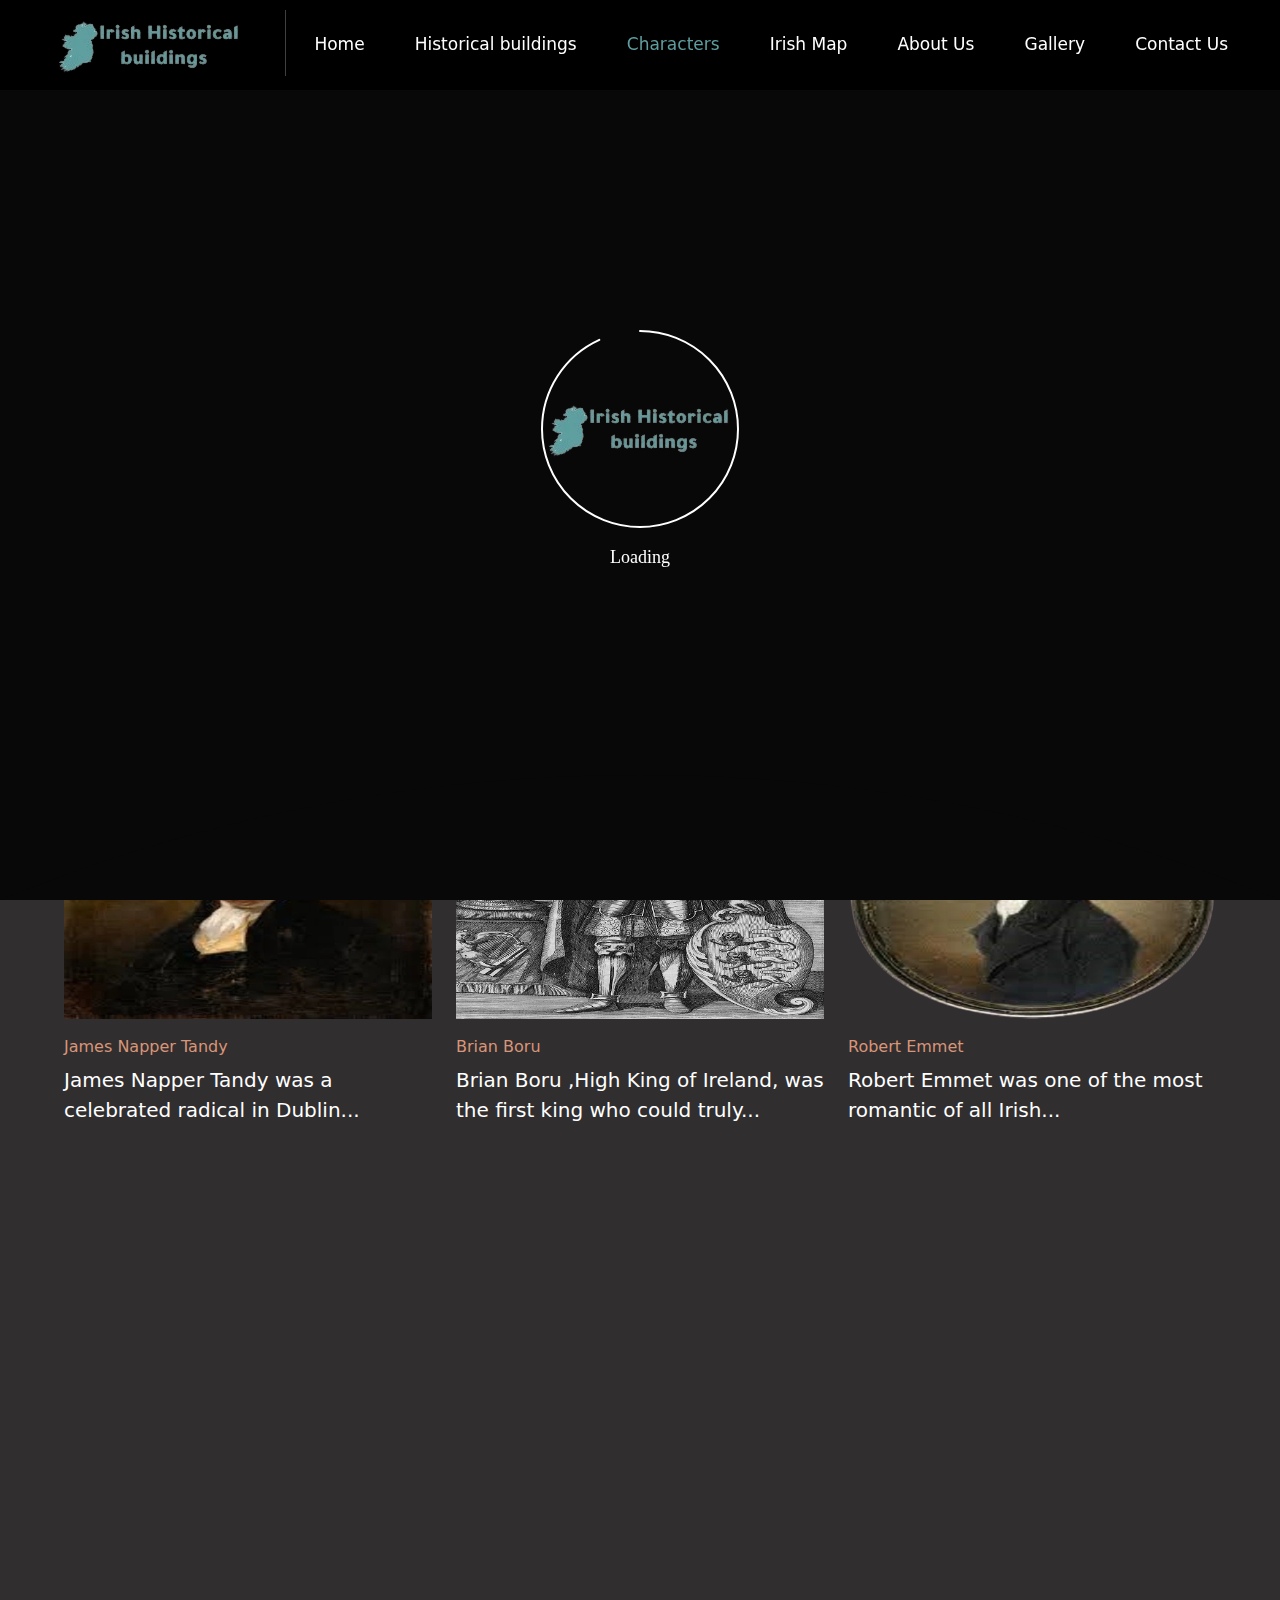
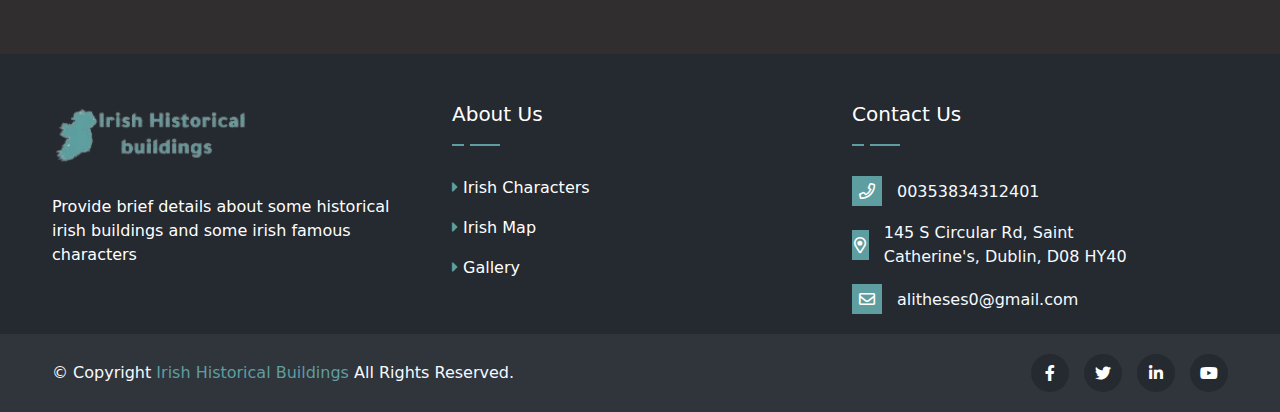
==== commit 3961ed91: "Add files via upload" ====
--- a/all-characters.html
+++ b/all-characters.html
@@ -1,4 +1,4 @@
-<!DOCTYPE html>
+﻿<!DOCTYPE html>
 <html lang="en" dir="ltr">
   <head>
     <!-- Required Meta -->
@@ -9,19 +9,15 @@
       content="width=device-width, initial-scale=1, shrink-to-fit=no"
     />
     <meta name="theme-color" content="#feed01" />
-    <meta name="author" content="Themezinho" />
-    <meta name="description" content="Ireland historical museum website" />
-    <meta
-      name="keywords"
-      content="museum, historical, hospital, church, college"
-    />
+    <meta name="description" content="Irish Historical Buildings" />
+    
     <!-- Icons -->
     <link
       rel="icon"
       type="image/x-icon"
       href="assets/images/logo&icons/logo_updated.webp"
     />
-    <title>Ireland Historical WebSite</title>
+    <title>Irish Historical Buildings</title>
     <!-- Plugins Styles -->
     <link
       rel="stylesheet"
@@ -145,7 +141,7 @@
                   </ul>
                 </li>
                 <li>
-                  <a href="ireland-map.html">Ireland Map</a>
+                  <a href="ireland-map.html">Irish Map</a>
                 </li>
                 <li>
                   <a href="index.html#aboutUs">About Us</a>
@@ -168,7 +164,7 @@
           <div class="container">
             <div class="block-title text-center">
               <p class="block-title__tag-line">Characters</p>
-              <h2 class="block-title__title">Ireland Characters</h2>
+              <h2 class="block-title__title">Irish Characters</h2>
             </div>
             <div class="row mx-0">
               <div class="col-lg-4">
@@ -453,12 +449,12 @@
                   <ul class="footer-list">
                     <li>
                       <a href="all-characters.html"
-                        ><i class="fas fa-caret-right"></i>Ireland Characters</a
+                        ><i class="fas fa-caret-right"></i>Irish Characters</a
                       >
                     </li>
                     <li>
                       <a href="ireland-map.html"
-                        ><i class="fas fa-caret-right"></i>Ireland Map</a
+                        ><i class="fas fa-caret-right"></i>Irish Map</a
                       >
                     </li>
                     <li>
@@ -504,7 +500,7 @@
               <div class="col-md-6 align-self-center">
                 <p class="copyright-text">
                   &copy; Copyright <span id="date"></span>
-                  <a href="index.html"> Ireland </a> All Rights Reserved.
+                  <a href="index.html"> Irish Historical Buildings </a> All Rights Reserved.
                 </p>
               </div>
               <div class="col-md-6 align-self-center">
--- a/assets/css/character.css
+++ b/assets/css/character.css
@@ -1,3 +1,4 @@
+/* page main section */
 .exhibhition-one {
   padding-top: 120px;
   padding-bottom: 90px;
@@ -15,6 +16,9 @@
   top: 0;
   left: 0;
 }
+/*-----------------------------------------------------------------------------------------*/
+
+/* page content style for the charachter cart */
 .exhibhition-one .block-title__title {
   color: #fff;
 }
@@ -32,20 +36,6 @@
   -ms-flex-align: center;
   align-items: center;
 }
-@media (max-width: 425px) {
-  .exhibhition-one__bottom {
-    -webkit-box-orient: vertical;
-    -webkit-box-direction: normal;
-    -ms-flex-direction: column;
-    flex-direction: column;
-    -webkit-box-align: start;
-    -ms-flex-align: start;
-    align-items: flex-start;
-    -webkit-box-pack: start;
-    -ms-flex-pack: start;
-    justify-content: flex-start;
-  }
-}
 .exhibhition-one__bottom-left {
   display: -webkit-box;
   display: -ms-flexbox;
@@ -56,11 +46,7 @@
   flex-direction: column;
   position: relative;
 }
-@media (max-width: 425px) {
-  .exhibhition-one__bottom-left {
-    margin-bottom: 30px;
-  }
-}
+
 .exhibhition-one__bottom-left:before {
   content: "";
   position: absolute;
@@ -319,6 +305,54 @@
   right: 15px;
   border: none;
 }
+
+.exhibhition-one__menu .nav-item + .nav-item {
+  margin-left: 2px;
+}
+
+.exhibhition-one__menu .nav-link {
+  background-color: var(--secondary);
+  color: #fff;
+  border-radius: 0;
+  border: none !important;
+  text-transform: uppercase;
+  font-size: 14px;
+  padding: 9px 15.5px;
+}
+.exhibhition-one__menu .dropdown-toggle::after {
+  border: 0;
+  width: auto;
+  height: auto;
+  content: "\f107";
+  font-size: 18px;
+  font-family: FontAwesome;
+  line-height: 1em;
+  vertical-align: middle;
+  margin-left: 15px;
+}
+
+/*-----------------------------------------------------------------------------------------*/
+
+/* page content in phone */
+@media (max-width: 425px) {
+  .exhibhition-one__bottom {
+    -webkit-box-orient: vertical;
+    -webkit-box-direction: normal;
+    -ms-flex-direction: column;
+    flex-direction: column;
+    -webkit-box-align: start;
+    -ms-flex-align: start;
+    align-items: flex-start;
+    -webkit-box-pack: start;
+    -ms-flex-pack: start;
+    justify-content: flex-start;
+  }
+}
+@media (max-width: 425px) {
+  .exhibhition-one__bottom-left {
+    margin-bottom: 30px;
+  }
+}
 @media (max-width: 767px) {
   .exhibhition-one__menu {
     position: relative;
@@ -330,31 +364,10 @@
     margin-top: 20px;
   }
 }
-.exhibhition-one__menu .nav-item + .nav-item {
-  margin-left: 2px;
-}
 @media (max-width: 320px) {
   .exhibhition-one__menu .nav-item + .nav-item {
     margin-bottom: 2px;
   }
 }
-.exhibhition-one__menu .nav-link {
-  background-color: var(--secondary);
-  color: #fff;
-  border-radius: 0;
-  border: none !important;
-  text-transform: uppercase;
-  font-size: 14px;
-  padding: 9px 15.5px;
-}
-.exhibhition-one__menu .dropdown-toggle::after {
-  border: 0;
-  width: auto;
-  height: auto;
-  content: "\f107";
-  font-size: 18px;
-  font-family: FontAwesome;
-  line-height: 1em;
-  vertical-align: middle;
-  margin-left: 15px;
-}+
+/*-----------------------------------------------------------------------------------------*/
--- a/assets/css/style.css
+++ b/assets/css/style.css
@@ -10,6 +10,8 @@
 body {
   background-color: #f7f7f7;
 }
+/*-----------------------------------------------------------------------------------------*/
+
 /* Scrollbar */
 ::-webkit-scrollbar {
   width: 6px;
@@ -109,6 +111,8 @@
   width: 100%;
   height: 50vh;
 }
+/*-----------------------------------------------------------------------------------------*/
+
 /* ===================
       HEADER
 ====================== */
@@ -549,6 +553,9 @@
 .site-header__header-two .header-navigation ul.navigation-box > li {
   padding: 24px 0;
 }
+/*-----------------------------------------------------------------------------------------*/
+
+
 /*
 * expandable menu started
 */
@@ -890,6 +897,9 @@
     margin-bottom: 5px;
   }
 }
+
+/*-----------------------------------------------------------------------------------------*/
+
 /* ===================
 footer css 
 ====================== */
@@ -1158,6 +1168,8 @@
   -webkit-animation-name: fadeInLeftBig;
   animation-name: fadeInLeftBig;
 }
+/*-----------------------------------------------------------------------------------------*/
+
 /* fadeInUp */
 @-webkit-keyframes fadeInUp {
 	0% {
@@ -1208,3 +1220,5 @@
 	-o-animation-name: fadeInUp;
 	animation-name: fadeInUp;
 }
+
+/*-----------------------------------------------------------------------------------------*/
